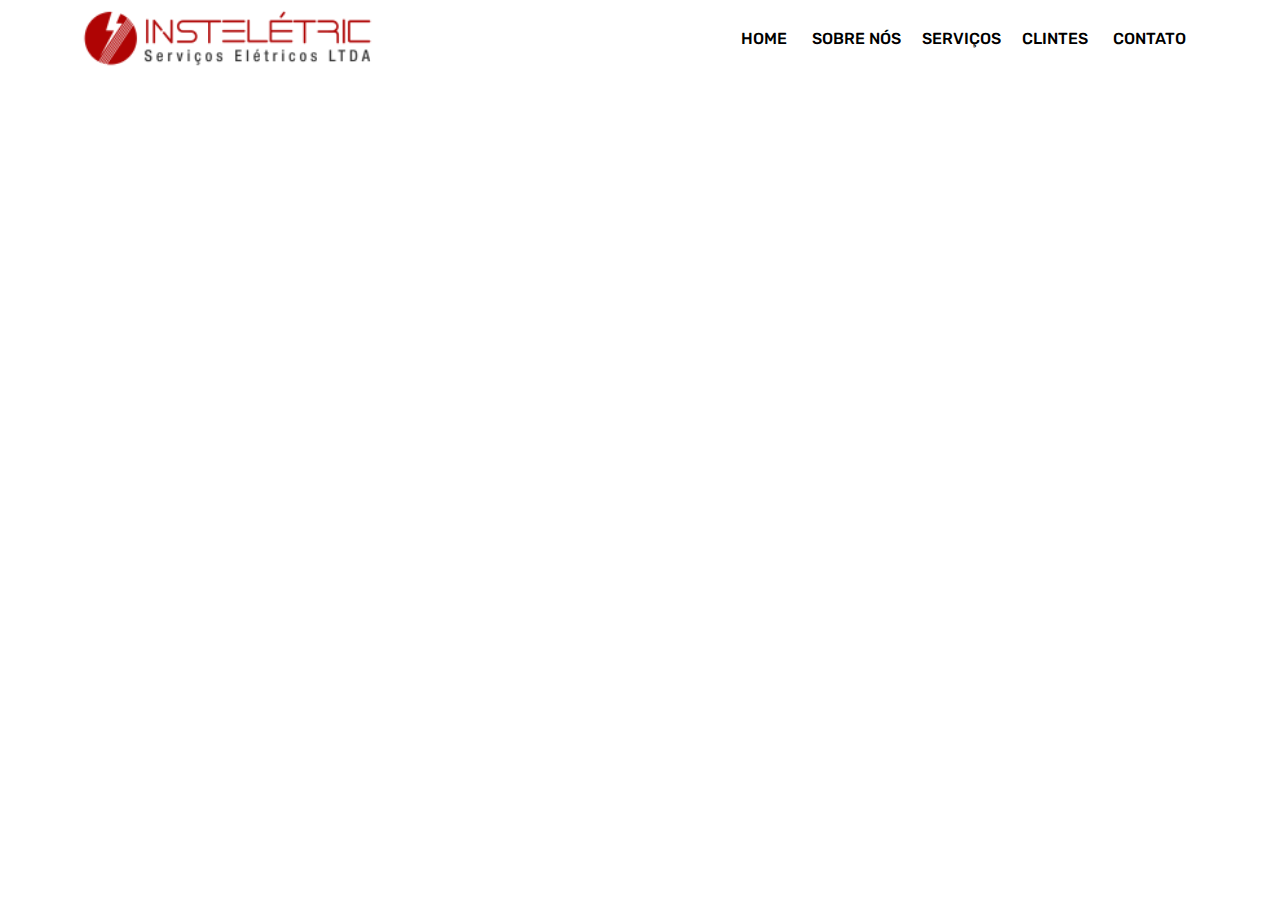
==== page1.html @ 77f5f80f "- Fazendo modificações" ====
<!DOCTYPE html>
<html >
<head>
  <!-- Site made with Mobirise Website Builder v4.7.1, https://mobirise.com -->
  <meta charset="UTF-8">
  <meta http-equiv="X-UA-Compatible" content="IE=edge">
  <meta name="generator" content="Mobirise v4.7.1, mobirise.com">
  <meta name="viewport" content="width=device-width, initial-scale=1, minimum-scale=1">
  <link rel="shortcut icon" href="assets/images/18379006-1359375190816572-1847950136-o-128x128.png" type="image/x-icon">
  <meta name="description" content="Web Page Maker Description">
  <title>erfref</title>
  <link rel="stylesheet" href="assets/web/assets/mobirise-icons/mobirise-icons.css">
  <link rel="stylesheet" href="assets/tether/tether.min.css">
  <link rel="stylesheet" href="assets/bootstrap/css/bootstrap.min.css">
  <link rel="stylesheet" href="assets/bootstrap/css/bootstrap-grid.min.css">
  <link rel="stylesheet" href="assets/bootstrap/css/bootstrap-reboot.min.css">
  <link rel="stylesheet" href="assets/dropdown/css/style.css">
  <link rel="stylesheet" href="assets/animatecss/animate.min.css">
  <link rel="stylesheet" href="assets/theme/css/style.css">
  <link rel="stylesheet" href="assets/mobirise/css/mbr-additional.css" type="text/css">
  
  
  
</head>
<body>
  <section class="menu cid-qPASroM3BA" once="menu" id="menu1-i">

    

    <nav class="navbar navbar-expand beta-menu navbar-dropdown align-items-center navbar-fixed-top navbar-toggleable-sm">
        <button class="navbar-toggler navbar-toggler-right" type="button" data-toggle="collapse" data-target="#navbarSupportedContent" aria-controls="navbarSupportedContent" aria-expanded="false" aria-label="Toggle navigation">
            <div class="hamburger">
                <span></span>
                <span></span>
                <span></span>
                <span></span>
            </div>
        </button>
        <div class="menu-logo">
            <div class="navbar-brand">
                <span class="navbar-logo">
                    <a href="#top">
                         <img src="assets/images/logo-vertical-228x47.png" alt="Mobirise" title="" style="height: 3.8rem;">
                    </a>
                </span>
                
            </div>
        </div>
        <div class="collapse navbar-collapse" id="navbarSupportedContent">
            <ul class="navbar-nav nav-dropdown nav-right" data-app-modern-menu="true"><li class="nav-item">
                    <a class="nav-link link text-black display-4" href="https://mobirise.com">
                        </a>
                </li>
                <li class="nav-item">
                    <a class="nav-link link text-black display-4" href="#top">
                        HOME&nbsp;</a>
                </li><li class="nav-item"><a class="nav-link link text-black display-4" href="index.html#content4-j">
                        SOBRE NÓS</a></li><li class="nav-item"><a class="nav-link link text-black display-4" href="index.html#content4-u">
                        SERVIÇOS</a></li><li class="nav-item"><a class="nav-link link text-black display-4" href="index.html#clients-w">
                        CLINTES&nbsp;</a></li><li class="nav-item"><a class="nav-link link text-black display-4" href="index.html#form4-p">
                        CONTATO&nbsp;</a></li></ul>
            
        </div>
    </nav>
</section>


  <section class="engine"><a href="https://mobirise.ws/d">best free web software</a></section><script src="assets/web/assets/jquery/jquery.min.js"></script>
  <script src="assets/popper/popper.min.js"></script>
  <script src="assets/tether/tether.min.js"></script>
  <script src="assets/bootstrap/js/bootstrap.min.js"></script>
  <script src="assets/dropdown/js/script.min.js"></script>
  <script src="assets/touchswipe/jquery.touch-swipe.min.js"></script>
  <script src="assets/viewportchecker/jquery.viewportchecker.js"></script>
  <script src="assets/smoothscroll/smooth-scroll.js"></script>
  <script src="assets/theme/js/script.js"></script>
  
  
 <div id="scrollToTop" class="scrollToTop mbr-arrow-up"><a style="text-align: center;"><i></i></a></div>
    <input name="animation" type="hidden">
  </body>
</html>
---- assets/web/assets/mobirise-icons/mobirise-icons.css ----
@font-face {
  font-family: 'MobiriseIcons';
  src:  url('mobirise-icons.eot?spat4u');
  src:  url('mobirise-icons.eot?spat4u#iefix') format('embedded-opentype'),
    url('mobirise-icons.ttf?spat4u') format('truetype'),
    url('mobirise-icons.woff?spat4u') format('woff'),
    url('mobirise-icons.svg?spat4u#MobiriseIcons') format('svg');
  font-weight: normal;
  font-style: normal;
}

[class^="mbri-"], [class*=" mbri-"] {
  /* use !important to prevent issues with browser extensions that change fonts */
  font-family: MobiriseIcons !important;
  speak: none;
  font-style: normal;
  font-weight: normal;
  font-variant: normal;
  text-transform: none;
  line-height: 1;

  /* Better Font Rendering =========== */
  -webkit-font-smoothing: antialiased;
  -moz-osx-font-smoothing: grayscale;
}

.mbri-add-submenu:before {
  content: "\e900";
}
.mbri-alert:before {
  content: "\e901";
}
.mbri-align-center:before {
  content: "\e902";
}
.mbri-align-justify:before {
  content: "\e903";
}
.mbri-align-left:before {
  content: "\e904";
}
.mbri-align-right:before {
  content: "\e905";
}
.mbri-android:before {
  content: "\e906";
}
.mbri-apple:before {
  content: "\e907";
}
.mbri-arrow-down:before {
  content: "\e908";
}
.mbri-arrow-next:before {
  content: "\e909";
}
.mbri-arrow-prev:before {
  content: "\e90a";
}
.mbri-arrow-up:before {
  content: "\e90b";
}
.mbri-bold:before {
  content: "\e90c";
}
.mbri-bookmark:before {
  content: "\e90d";
}
.mbri-bootstrap:before {
  content: "\e90e";
}
.mbri-briefcase:before {
  content: "\e90f";
}
.mbri-browse:before {
  content: "\e910";
}
.mbri-bulleted-list:before {
  content: "\e911";
}
.mbri-calendar:before {
  content: "\e912";
}
.mbri-camera:before {
  content: "\e913";
}
.mbri-cart-add:before {
  content: "\e914";
}
.mbri-cart-full:before {
  content: "\e915";
}
.mbri-cash:before {
  content: "\e916";
}
.mbri-change-style:before {
  content: "\e917";
}
.mbri-chat:before {
  content: "\e918";
}
.mbri-clock:before {
  content: "\e919";
}
.mbri-close:before {
  content: "\e91a";
}
.mbri-cloud:before {
  content: "\e91b";
}
.mbri-code:before {
  content: "\e91c";
}
.mbri-contact-form:before {
  content: "\e91d";
}
.mbri-credit-card:before {
  content: "\e91e";
}
.mbri-cursor-click:before {
  content: "\e91f";
}
.mbri-cust-feedback:before {
  content: "\e920";
}
.mbri-database:before {
  content: "\e921";
}
.mbri-delivery:before {
  content: "\e922";
}
.mbri-desktop:before {
  content: "\e923";
}
.mbri-devices:before {
  content: "\e924";
}
.mbri-down:before {
  content: "\e925";
}
.mbri-download:before {
  content: "\e989";
}
.mbri-drag-n-drop:before {
  content: "\e927";
}
.mbri-drag-n-drop2:before {
  content: "\e928";
}
.mbri-edit:before {
  content: "\e929";
}
.mbri-edit2:before {
  content: "\e92a";
}
.mbri-error:before {
  content: "\e92b";
}
.mbri-extension:before {
  content: "\e92c";
}
.mbri-features:before {
  content: "\e92d";
}
.mbri-file:before {
  content: "\e92e";
}
.mbri-flag:before {
  content: "\e92f";
}
.mbri-folder:before {
  content: "\e930";
}
.mbri-gift:before {
  content: "\e931";
}
.mbri-github:before {
  content: "\e932";
}
.mbri-globe:before {
  content: "\e933";
}
.mbri-globe-2:before {
  content: "\e934";
}
.mbri-growing-chart:before {
  content: "\e935";
}
.mbri-hearth:before {
  content: "\e936";
}
.mbri-help:before {
  content: "\e937";
}
.mbri-home:before {
  content: "\e938";
}
.mbri-hot-cup:before {
  content: "\e939";
}
.mbri-idea:before {
  content: "\e93a";
}
.mbri-image-gallery:before {
  content: "\e93b";
}
.mbri-image-slider:before {
  content: "\e93c";
}
.mbri-info:before {
  content: "\e93d";
}
.mbri-italic:before {
  content: "\e93e";
}
.mbri-key:before {
  content: "\e93f";
}
.mbri-laptop:before {
  content: "\e940";
}
.mbri-layers:before {
  content: "\e941";
}
.mbri-left-right:before {
  content: "\e942";
}
.mbri-left:before {
  content: "\e943";
}
.mbri-letter:before {
  content: "\e944";
}
.mbri-like:before {
  content: "\e945";
}
.mbri-link:before {
  content: "\e946";
}
.mbri-lock:before {
  content: "\e947";
}
.mbri-login:before {
  content: "\e948";
}
.mbri-logout:before {
  content: "\e949";
}
.mbri-magic-stick:before {
  content: "\e94a";
}
.mbri-map-pin:before {
  content: "\e94b";
}
.mbri-menu:before {
  content: "\e94c";
}
.mbri-mobile:before {
  content: "\e94d";
}
.mbri-mobile2:before {
  content: "\e94e";
}
.mbri-mobirise:before {
  content: "\e94f";
}
.mbri-more-horizontal:before {
  content: "\e950";
}
.mbri-more-vertical:before {
  content: "\e951";
}
.mbri-music:before {
  content: "\e952";
}
.mbri-new-file:before {
  content: "\e953";
}
.mbri-numbered-list:before {
  content: "\e954";
}
.mbri-opened-folder:before {
  content: "\e955";
}
.mbri-pages:before {
  content: "\e956";
}
.mbri-paper-plane:before {
  content: "\e957";
}
.mbri-paperclip:before {
  content: "\e958";
}
.mbri-photo:before {
  content: "\e959";
}
.mbri-photos:before {
  content: "\e95a";
}
.mbri-pin:before {
  content: "\e95b";
}
.mbri-play:before {
  content: "\e95c";
}
.mbri-plus:before {
  content: "\e95d";
}
.mbri-preview:before {
  content: "\e95e";
}
.mbri-print:before {
  content: "\e95f";
}
.mbri-protect:before {
  content: "\e960";
}
.mbri-question:before {
  content: "\e961";
}
.mbri-quote-left:before {
  content: "\e962";
}
.mbri-quote-right:before {
  content: "\e963";
}
.mbri-refresh:before {
  content: "\e964";
}
.mbri-responsive:before {
  content: "\e965";
}
.mbri-right:before {
  content: "\e966";
}
.mbri-rocket:before {
  content: "\e967";
}
.mbri-sad-face:before {
  content: "\e968";
}
.mbri-sale:before {
  content: "\e969";
}
.mbri-save:before {
  content: "\e96a";
}
.mbri-search:before {
  content: "\e96b";
}
.mbri-setting:before {
  content: "\e96c";
}
.mbri-setting2:before {
  content: "\e96d";
}
.mbri-setting3:before {
  content: "\e96e";
}
.mbri-share:before {
  content: "\e96f";
}
.mbri-shopping-bag:before {
  content: "\e970";
}
.mbri-shopping-basket:before {
  content: "\e971";
}
.mbri-shopping-cart:before {
  content: "\e972";
}
.mbri-sites:before {
  content: "\e973";
}
.mbri-smile-face:before {
  content: "\e974";
}
.mbri-speed:before {
  content: "\e975";
}
.mbri-star:before {
  content: "\e976";
}
.mbri-success:before {
  content: "\e977";
}
.mbri-sun:before {
  content: "\e978";
}
.mbri-sun2:before {
  content: "\e979";
}
.mbri-tablet:before {
  content: "\e97a";
}
.mbri-tablet-vertical:before {
  content: "\e97b";
}
.mbri-target:before {
  content: "\e97c";
}
.mbri-timer:before {
  content: "\e97d";
}
.mbri-to-ftp:before {
  content: "\e97e";
}
.mbri-to-local-drive:before {
  content: "\e97f";
}
.mbri-touch-swipe:before {
  content: "\e980";
}
.mbri-touch:before {
  content: "\e981";
}
.mbri-trash:before {
  content: "\e982";
}
.mbri-underline:before {
  content: "\e983";
}
.mbri-unlink:before {
  content: "\e984";
}
.mbri-unlock:before {
  content: "\e985";
}
.mbri-up-down:before {
  content: "\e986";
}
.mbri-up:before {
  content: "\e987";
}
.mbri-update:before {
  content: "\e988";
}
.mbri-upload:before {
 content: "\e926"; 
}
.mbri-user:before {
  content: "\e98a";
}
.mbri-user2:before {
  content: "\e98b";
}
.mbri-users:before {
  content: "\e98c";
}
.mbri-video:before {
  content: "\e98d";
}
.mbri-video-play:before {
  content: "\e98e";
}
.mbri-watch:before {
  content: "\e98f";
}
.mbri-website-theme:before {
  content: "\e990";
}
.mbri-wifi:before {
  content: "\e991";
}
.mbri-windows:before {
  content: "\e992";
}
.mbri-zoom-out:before {
  content: "\e993";
}
.mbri-redo:before {
  content: "\e994";
}
.mbri-undo:before {
  content: "\e995";
}
---- assets/dropdown/css/style.css ----
.navbar-dropdown {
  left: 0;
  padding: 0;
  position: absolute;
  right: 0;
  top: 0;
  transition: all 0.45s ease;
  z-index: 1030;
  background: #282828; }
  .navbar-dropdown .navbar-logo {
    margin-right: 0.8rem;
    transition: margin 0.3s ease-in-out;
    vertical-align: middle; }
    .navbar-dropdown .navbar-logo img {
      height: 3.125rem;
      transition: all 0.3s ease-in-out; }
    .navbar-dropdown .navbar-logo.mbr-iconfont {
      font-size: 3.125rem;
      line-height: 3.125rem; }
  .navbar-dropdown .navbar-caption {
    font-weight: 700;
    white-space: normal;
    vertical-align: -4px;
    line-height: 3.125rem !important; }
    .navbar-dropdown .navbar-caption, .navbar-dropdown .navbar-caption:hover {
      color: inherit;
      text-decoration: none; }
  .navbar-dropdown .mbr-iconfont + .navbar-caption {
    vertical-align: -1px; }
  .navbar-dropdown.navbar-fixed-top {
    position: fixed; }
  .navbar-dropdown .navbar-brand span {
    vertical-align: -4px; }
  .navbar-dropdown.bg-color.transparent {
    background: none; }
  .navbar-dropdown.navbar-short .navbar-brand {
    padding: 0.625rem 0; }
    .navbar-dropdown.navbar-short .navbar-brand span {
      vertical-align: -1px; }
  .navbar-dropdown.navbar-short .navbar-caption {
    line-height: 2.375rem !important;
    vertical-align: -2px; }
  .navbar-dropdown.navbar-short .navbar-logo {
    margin-right: 0.5rem; }
    .navbar-dropdown.navbar-short .navbar-logo img {
      height: 2.375rem; }
    .navbar-dropdown.navbar-short .navbar-logo.mbr-iconfont {
      font-size: 2.375rem;
      line-height: 2.375rem; }
  .navbar-dropdown.navbar-short .mbr-table-cell {
    height: 3.625rem; }
  .navbar-dropdown .navbar-close {
    left: 0.6875rem;
    position: fixed;
    top: 0.75rem;
    z-index: 1000; }
  .navbar-dropdown .hamburger-icon {
    content: "";
    display: inline-block;
    vertical-align: middle;
    width: 16px;
    -webkit-box-shadow: 0 -6px 0 1px #282828,0 0 0 1px #282828,0 6px 0 1px #282828;
    -moz-box-shadow: 0 -6px 0 1px #282828,0 0 0 1px #282828,0 6px 0 1px #282828;
    box-shadow: 0 -6px 0 1px #282828,0 0 0 1px #282828,0 6px 0 1px #282828; }

.dropdown-menu .dropdown-toggle[data-toggle="dropdown-submenu"]::after {
  border-bottom: 0.35em solid transparent;
  border-left: 0.35em solid;
  border-right: 0;
  border-top: 0.35em solid transparent;
  margin-left: 0.3rem; }

.dropdown-menu .dropdown-item:focus {
  outline: 0; }

.nav-dropdown {
  font-size: 0.75rem;
  font-weight: 500;
  height: auto !important; }
  .nav-dropdown .nav-btn {
    padding-left: 1rem; }
  .nav-dropdown .link {
    margin: .667em 1.667em;
    font-weight: 500;
    padding: 0;
    transition: color .2s ease-in-out; }
    .nav-dropdown .link.dropdown-toggle {
      margin-right: 2.583em; }
      .nav-dropdown .link.dropdown-toggle::after {
        margin-left: .25rem;
        border-top: 0.35em solid;
        border-right: 0.35em solid transparent;
        border-left: 0.35em solid transparent;
        border-bottom: 0; }
      .nav-dropdown .link.dropdown-toggle[aria-expanded="true"] {
        margin: 0;
        padding: 0.667em 3.263em  0.667em 1.667em; }
  .nav-dropdown .link::after,
  .nav-dropdown .dropdown-item::after {
    color: inherit; }
  .nav-dropdown .btn {
    font-size: 0.75rem;
    font-weight: 700;
    letter-spacing: 0;
    margin-bottom: 0;
    padding-left: 1.25rem;
    padding-right: 1.25rem; }
  .nav-dropdown .dropdown-menu {
    border-radius: 0;
    border: 0;
    left: 0;
    margin: 0;
    padding-bottom: 1.25rem;
    padding-top: 1.25rem;
    position: relative; }
  .nav-dropdown .dropdown-submenu {
    margin-left: 0.125rem;
    top: 0; }
  .nav-dropdown .dropdown-item {
    font-weight: 500;
    line-height: 2;
    padding: 0.3846em 4.615em 0.3846em 1.5385em;
    position: relative;
    transition: color .2s ease-in-out, background-color .2s ease-in-out; }
    .nav-dropdown .dropdown-item::after {
      margin-top: -0.3077em;
      position: absolute;
      right: 1.1538em;
      top: 50%; }
    .nav-dropdown .dropdown-item:focus, .nav-dropdown .dropdown-item:hover {
      background: none; }

@media (max-width: 767px) {
  .nav-dropdown.navbar-toggleable-sm {
    bottom: 0;
    display: none;
    left: 0;
    overflow-x: hidden;
    position: fixed;
    top: 0;
    transform: translateX(-100%);
    -ms-transform: translateX(-100%);
    -webkit-transform: translateX(-100%);
    width: 18.75rem;
    z-index: 999; } }
.nav-dropdown.navbar-toggleable-xl {
  bottom: 0;
  display: none;
  left: 0;
  overflow-x: hidden;
  position: fixed;
  top: 0;
  transform: translateX(-100%);
  -ms-transform: translateX(-100%);
  -webkit-transform: translateX(-100%);
  width: 18.75rem;
  z-index: 999; }

.nav-dropdown-sm {
  display: block !important;
  overflow-x: hidden;
  overflow: auto;
  padding-top: 3.875rem; }
  .nav-dropdown-sm::after {
    content: "";
    display: block;
    height: 3rem;
    width: 100%; }
  .nav-dropdown-sm.collapse.in ~ .navbar-close {
    display: block !important; }
  .nav-dropdown-sm.collapsing, .nav-dropdown-sm.collapse.in {
    transform: translateX(0);
    -ms-transform: translateX(0);
    -webkit-transform: translateX(0);
    transition: all 0.25s ease-out;
    -webkit-transition: all 0.25s ease-out;
    background: #282828; }
  .nav-dropdown-sm.collapsing[aria-expanded="false"] {
    transform: translateX(-100%);
    -ms-transform: translateX(-100%);
    -webkit-transform: translateX(-100%); }
  .nav-dropdown-sm .nav-item {
    display: block;
    margin-left: 0 !important;
    padding-left: 0; }
  .nav-dropdown-sm .link,
  .nav-dropdown-sm .dropdown-item {
    border-top: 1px dotted rgba(255, 255, 255, 0.1);
    font-size: 0.8125rem;
    line-height: 1.6;
    margin: 0 !important;
    padding: 0.875rem 2.4rem 0.875rem 1.5625rem !important;
    position: relative;
    white-space: normal; }
    .nav-dropdown-sm .link:focus, .nav-dropdown-sm .link:hover,
    .nav-dropdown-sm .dropdown-item:focus,
    .nav-dropdown-sm .dropdown-item:hover {
      background: rgba(0, 0, 0, 0.2) !important;
      color: #c0a375; }
  .nav-dropdown-sm .nav-btn {
    position: relative;
    padding: 1.5625rem 1.5625rem 0 1.5625rem; }
    .nav-dropdown-sm .nav-btn::before {
      border-top: 1px dotted rgba(255, 255, 255, 0.1);
      content: "";
      left: 0;
      position: absolute;
      top: 0;
      width: 100%; }
    .nav-dropdown-sm .nav-btn + .nav-btn {
      padding-top: 0.625rem; }
      .nav-dropdown-sm .nav-btn + .nav-btn::before {
        display: none; }
  .nav-dropdown-sm .btn {
    padding: 0.625rem 0; }
  .nav-dropdown-sm .dropdown-toggle[data-toggle="dropdown-submenu"]::after {
    margin-left: .25rem;
    border-top: 0.35em solid;
    border-right: 0.35em solid transparent;
    border-left: 0.35em solid transparent;
    border-bottom: 0; }
  .nav-dropdown-sm .dropdown-toggle[data-toggle="dropdown-submenu"][aria-expanded="true"]::after {
    border-top: 0;
    border-right: 0.35em solid transparent;
    border-left: 0.35em solid transparent;
    border-bottom: 0.35em solid; }
  .nav-dropdown-sm .dropdown-menu {
    margin: 0;
    padding: 0;
    position: relative;
    top: 0;
    left: 0;
    width: 100%;
    border: 0;
    float: none;
    border-radius: 0;
    background: none; }
  .nav-dropdown-sm .dropdown-submenu {
    left: 100%;
    margin-left: 0.125rem;
    margin-top: -1.25rem;
    top: 0; }

.navbar-toggleable-sm .nav-dropdown .dropdown-menu {
  position: absolute; }

.navbar-toggleable-sm .nav-dropdown .dropdown-submenu {
  left: 100%;
  margin-left: 0.125rem;
  margin-top: -1.25rem;
  top: 0; }

.navbar-toggleable-sm.opened .nav-dropdown .dropdown-menu {
  position: relative; }

.navbar-toggleable-sm.opened .nav-dropdown .dropdown-submenu {
  left: 0;
  margin-left: 00rem;
  margin-top: 0rem;
  top: 0; }

.is-builder .nav-dropdown.collapsing {
  transition: none !important; }

/*# sourceMappingURL=style.css.map */
---- assets/theme/css/style.css ----
/*!
 * Mobirise v4 theme (https://mobirise.com/)
 * Copyright 2017 Mobirise
 */
section {
  background-color: #eeeeee; }

section,
.container,
.container-fluid {
  position: relative;
  word-wrap: break-word; }

a.mbr-iconfont:hover {
  text-decoration: none; }

.article .lead p, .article .lead ul, .article .lead ol, .article .lead pre, .article .lead blockquote {
  margin-bottom: 0; }

a {
  font-style: normal;
  font-weight: 400;
  cursor: pointer; }
  a, a:hover {
    text-decoration: none; }

figure {
  margin-bottom: 0; }

body {
  color: #232323; }

h1, h2, h3, h4, h5, h6,
.h1, .h2, .h3, .h4, .h5, .h6,
.display-1, .display-2, .display-3, .display-4 {
  line-height: 1;
  word-break: break-word;
  word-wrap: break-word; }

b, strong {
  font-weight: bold; }

blockquote {
  padding: 10px 0 10px 20px;
  position: relative;
  border-left: 2px solid;
  border-color: #ff3366; }

input:-webkit-autofill, input:-webkit-autofill:hover, input:-webkit-autofill:focus, input:-webkit-autofill:active {
  transition-delay: 9999s;
  transition-property: background-color, color; }

textarea[type="hidden"] {
  display: none; }

body {
  position: relative; }

section {
  background-position: 50% 50%;
  background-repeat: no-repeat;
  background-size: cover; }
  section .mbr-background-video,
  section .mbr-background-video-preview {
    position: absolute;
    bottom: 0;
    left: 0;
    right: 0;
    top: 0; }

.hidden {
  visibility: hidden; }

.mbr-z-index20 {
  z-index: 20; }

/*! Base colors */
.mbr-white {
  color: #ffffff; }

.mbr-black {
  color: #000000; }

.mbr-bg-white {
  background-color: #ffffff; }

.mbr-bg-black {
  background-color: #000000; }

/*! Text-aligns */
.align-left {
  text-align: left; }

.align-center {
  text-align: center; }

.align-right {
  text-align: right; }

@media (max-width: 767px) {
  .align-left, .align-center, .align-right, .mbr-section-btn, .mbr-section-title {
    text-align: center; } }
/*! Font-weight  */
.mbr-light {
  font-weight: 300; }

.mbr-regular {
  font-weight: 400; }

.mbr-semibold {
  font-weight: 500; }

.mbr-bold {
  font-weight: 700; }

/*! Media  */
.media-size-item {
  -webkit-flex: 1 1 auto;
  -moz-flex: 1 1 auto;
  -ms-flex: 1 1 auto;
  -o-flex: 1 1 auto;
  flex: 1 1 auto; }

.media-content {
  -webkit-flex-basis: 100%;
  flex-basis: 100%; }

.media-container-row {
  display: -ms-flexbox;
  display: -webkit-flex;
  display: flex;
  -webkit-flex-direction: row;
  -ms-flex-direction: row;
  flex-direction: row;
  -webkit-flex-wrap: wrap;
  -ms-flex-wrap: wrap;
  flex-wrap: wrap;
  -webkit-justify-content: center;
  -ms-flex-pack: center;
  justify-content: center;
  -webkit-align-content: center;
  -ms-flex-line-pack: center;
  align-content: center;
  -webkit-align-items: start;
  -ms-flex-align: start;
  align-items: start; }
  .media-container-row .media-size-item {
    width: 400px; }

.media-container-column {
  display: -ms-flexbox;
  display: -webkit-flex;
  display: flex;
  -webkit-flex-direction: column;
  -ms-flex-direction: column;
  flex-direction: column;
  -webkit-flex-wrap: wrap;
  -ms-flex-wrap: wrap;
  flex-wrap: wrap;
  -webkit-justify-content: center;
  -ms-flex-pack: center;
  justify-content: center;
  -webkit-align-content: center;
  -ms-flex-line-pack: center;
  align-content: center;
  -webkit-align-items: stretch;
  -ms-flex-align: stretch;
  align-items: stretch; }
  .media-container-column > * {
    width: 100%; }

@media (min-width: 992px) {
  .media-container-row {
    -webkit-flex-wrap: nowrap;
    -ms-flex-wrap: nowrap;
    flex-wrap: nowrap; } }
figure {
  overflow: hidden; }

figure[mbr-media-size] {
  transition: width 0.1s; }

.mbr-figure img, .mbr-figure iframe {
  display: block;
  width: 100%; }

.card {
  background-color: transparent;
  border: none; }

.card-img {
  text-align: center;
  flex-shrink: 0; }

.media {
  max-width: 100%;
  margin: 0 auto; }

.mbr-figure {
  -ms-flex-item-align: center;
  -ms-grid-row-align: center;
  -webkit-align-self: center;
  align-self: center; }

.media-container > div {
  max-width: 100%; }

.mbr-figure img, .card-img img {
  width: 100%; }

@media (max-width: 991px) {
  .media-size-item {
    width: auto !important; }

  .media {
    width: auto; }

  .mbr-figure {
    width: 100% !important; } }
/*! Buttons */
.mbr-section-btn {
  margin-left: -.25rem;
  margin-right: -.25rem;
  font-size: 0; }

nav .mbr-section-btn {
  margin-left: 0rem;
  margin-right: 0rem; }

/*! Btn icon margin */
.btn .mbr-iconfont, .btn.btn-sm .mbr-iconfont {
  cursor: pointer;
  margin-right: 0.5rem; }

.btn.btn-md .mbr-iconfont, .btn.btn-md .mbr-iconfont {
  margin-right: 0.8rem; }

.mbr-regular {
  font-weight: 400; }

.mbr-semibold {
  font-weight: 500; }

.mbr-bold {
  font-weight: 700; }

[type="submit"] {
  -webkit-appearance: none; }

/*! Full-screen */
.mbr-fullscreen .mbr-overlay {
  min-height: 100vh; }

.mbr-fullscreen {
  display: flex;
  display: -webkit-flex;
  display: -moz-flex;
  display: -ms-flex;
  display: -o-flex;
  align-items: center;
  -webkit-align-items: center;
  min-height: 100vh;
  padding-top: 3rem;
  padding-bottom: 3rem; }

/*! Map */
.map {
  height: 25rem;
  position: relative; }
  .map iframe {
    width: 100%;
    height: 100%; }

/* Form */
.form-asterisk {
  font-family: initial;
  position: absolute;
  top: -2px;
  font-weight: normal; }

/*! Scroll to top arrow */
.mbr-arrow-up {
  bottom: 25px;
  right: 90px;
  position: fixed;
  text-align: right;
  z-index: 5000;
  color: #ffffff;
  font-size: 32px;
  transform: rotate(180deg);
  -webkit-transform: rotate(180deg); }

.mbr-arrow-up a {
  background: rgba(0, 0, 0, 0.2);
  border-radius: 3px;
  color: #fff;
  display: inline-block;
  height: 60px;
  width: 60px;
  outline-style: none !important;
  position: relative;
  text-decoration: none;
  transition: all .3s ease-in-out;
  cursor: pointer;
  text-align: center; }
  .mbr-arrow-up a:hover {
    background-color: rgba(0, 0, 0, 0.4); }
  .mbr-arrow-up a i {
    line-height: 60px; }

.mbr-arrow-up-icon {
  display: block;
  color: #fff; }

.mbr-arrow-up-icon::before {
  content: "\203a";
  display: inline-block;
  font-family: serif;
  font-size: 32px;
  line-height: 1;
  font-style: normal;
  position: relative;
  top: 6px;
  left: -4px;
  -webkit-transform: rotate(-90deg);
  transform: rotate(-90deg); }

/*! Arrow Down */
.mbr-arrow {
  position: absolute;
  bottom: 45px;
  left: 50%;
  width: 60px;
  height: 60px;
  cursor: pointer;
  background-color: rgba(80, 80, 80, 0.5);
  border-radius: 50%;
  -webkit-transform: translateX(-50%);
  transform: translateX(-50%); }
  .mbr-arrow > a {
    display: inline-block;
    text-decoration: none;
    outline-style: none;
    -webkit-animation: arrowdown 1.7s ease-in-out infinite;
    animation: arrowdown 1.7s ease-in-out infinite; }
    .mbr-arrow > a > i {
      position: absolute;
      top: -2px;
      left: 15px;
      font-size: 2rem; }

@keyframes arrowdown {
  0% {
    transform: translateY(0px);
    -webkit-transform: translateY(0px); }
  50% {
    transform: translateY(-5px);
    -webkit-transform: translateY(-5px); }
  100% {
    transform: translateY(0px);
    -webkit-transform: translateY(0px); } }
@-webkit-keyframes arrowdown {
  0% {
    transform: translateY(0px);
    -webkit-transform: translateY(0px); }
  50% {
    transform: translateY(-5px);
    -webkit-transform: translateY(-5px); }
  100% {
    transform: translateY(0px);
    -webkit-transform: translateY(0px); } }
@media (max-width: 500px) {
  .mbr-arrow-up {
    left: 50%;
    right: auto;
    transform: translateX(-50%) rotate(180deg);
    -webkit-transform: translateX(-50%) rotate(180deg); } }
/*Gradients animation*/
@keyframes gradient-animation {
  from {
    background-position: 0% 100%;
    animation-timing-function: ease-in-out; }
  to {
    background-position: 100% 0%;
    animation-timing-function: ease-in-out; } }
@-webkit-keyframes gradient-animation {
  from {
    background-position: 0% 100%;
    animation-timing-function: ease-in-out; }
  to {
    background-position: 100% 0%;
    animation-timing-function: ease-in-out; } }
.bg-gradient {
  background-size: 200% 200%;
  animation: gradient-animation 5s infinite alternate;
  -webkit-animation: gradient-animation 5s infinite alternate; }

.menu .navbar-brand {
  display: -webkit-flex; }
  .menu .navbar-brand span {
    display: flex;
    display: -webkit-flex; }
  .menu .navbar-brand .navbar-caption-wrap {
    display: -webkit-flex; }
  .menu .navbar-brand .navbar-logo img {
    display: -webkit-flex; }
@media (min-width: 768px) and (max-width: 991px) {
  .menu .navbar-toggleable-sm .navbar-nav {
    display: -webkit-box;
    display: -webkit-flex;
    display: -ms-flexbox; } }
@media (min-width: 992px) {
  .menu .navbar-nav.nav-dropdown {
    display: -webkit-flex; }
  .menu .navbar-toggleable-sm .navbar-collapse {
    display: -webkit-flex !important; } }

/*# sourceMappingURL=style.css.map */
.engine {
	position: absolute;
	text-indent: -2400px;
	text-align: center;
	padding: 0;
	top: 0;
	left: -2400px;
}
---- assets/mobirise/css/mbr-additional.css ----
@import url(https://fonts.googleapis.com/css?family=Rubik:300,300i,400,400i,500,500i,700,700i,900,900i);





body {
  font-style: normal;
  line-height: 1.5;
}
.mbr-section-title {
  font-style: normal;
  line-height: 1.2;
}
.mbr-section-subtitle {
  line-height: 1.3;
}
.mbr-text {
  font-style: normal;
  line-height: 1.6;
}
.display-1 {
  font-family: 'Rubik', sans-serif;
  font-size: 4.25rem;
}
.display-1 > .mbr-iconfont {
  font-size: 6.8rem;
}
.display-2 {
  font-family: 'Rubik', sans-serif;
  font-size: 3rem;
}
.display-2 > .mbr-iconfont {
  font-size: 4.8rem;
}
.display-4 {
  font-family: 'Rubik', sans-serif;
  font-size: 1rem;
}
.display-4 > .mbr-iconfont {
  font-size: 1.6rem;
}
.display-5 {
  font-family: 'Rubik', sans-serif;
  font-size: 1.5rem;
}
.display-5 > .mbr-iconfont {
  font-size: 2.4rem;
}
.display-7 {
  font-family: 'Rubik', sans-serif;
  font-size: 1rem;
}
.display-7 > .mbr-iconfont {
  font-size: 1.6rem;
}
/* ---- Fluid typography for mobile devices ---- */
/* 1.4 - font scale ratio ( bootstrap == 1.42857 ) */
/* 100vw - current viewport width */
/* (48 - 20)  48 == 48rem == 768px, 20 == 20rem == 320px(minimal supported viewport) */
/* 0.65 - min scale variable, may vary */
@media (max-width: 768px) {
  .display-1 {
    font-size: 3.4rem;
    font-size: calc( 2.1374999999999997rem + (4.25 - 2.1374999999999997) * ((100vw - 20rem) / (48 - 20)));
    line-height: calc( 1.4 * (2.1374999999999997rem + (4.25 - 2.1374999999999997) * ((100vw - 20rem) / (48 - 20))));
  }
  .display-2 {
    font-size: 2.4rem;
    font-size: calc( 1.7rem + (3 - 1.7) * ((100vw - 20rem) / (48 - 20)));
    line-height: calc( 1.4 * (1.7rem + (3 - 1.7) * ((100vw - 20rem) / (48 - 20))));
  }
  .display-4 {
    font-size: 0.8rem;
    font-size: calc( 1rem + (1 - 1) * ((100vw - 20rem) / (48 - 20)));
    line-height: calc( 1.4 * (1rem + (1 - 1) * ((100vw - 20rem) / (48 - 20))));
  }
  .display-5 {
    font-size: 1.2rem;
    font-size: calc( 1.175rem + (1.5 - 1.175) * ((100vw - 20rem) / (48 - 20)));
    line-height: calc( 1.4 * (1.175rem + (1.5 - 1.175) * ((100vw - 20rem) / (48 - 20))));
  }
}
/* Buttons */
.btn {
  font-weight: 500;
  border-width: 2px;
  font-style: normal;
  letter-spacing: 1px;
  margin: .4rem .8rem;
  white-space: normal;
  -webkit-transition: all 0.3s ease-in-out;
  -moz-transition: all 0.3s ease-in-out;
  transition: all 0.3s ease-in-out;
  padding: 1rem 3rem;
  border-radius: 3px;
  display: inline-flex;
  align-items: center;
  justify-content: center;
  word-break: break-word;
}
.btn-sm {
  font-weight: 500;
  letter-spacing: 1px;
  -webkit-transition: all 0.3s ease-in-out;
  -moz-transition: all 0.3s ease-in-out;
  transition: all 0.3s ease-in-out;
  padding: 0.6rem 1.5rem;
  border-radius: 3px;
}
.btn-md {
  font-weight: 500;
  letter-spacing: 1px;
  margin: .4rem .8rem !important;
  -webkit-transition: all 0.3s ease-in-out;
  -moz-transition: all 0.3s ease-in-out;
  transition: all 0.3s ease-in-out;
  padding: 1rem 3rem;
  border-radius: 3px;
}
.btn-lg {
  font-weight: 500;
  letter-spacing: 1px;
  margin: .4rem .8rem !important;
  -webkit-transition: all 0.3s ease-in-out;
  -moz-transition: all 0.3s ease-in-out;
  transition: all 0.3s ease-in-out;
  padding: 1.2rem 3.2rem;
  border-radius: 3px;
}
.bg-primary {
  background-color: #ffffff !important;
}
.bg-success {
  background-color: #f7ed4a !important;
}
.bg-info {
  background-color: #82786e !important;
}
.bg-warning {
  background-color: #879a9f !important;
}
.bg-danger {
  background-color: #b1a374 !important;
}
.btn-primary,
.btn-primary:active {
  background-color: #ffffff !important;
  border-color: #ffffff !important;
  color: #808080 !important;
}
.btn-primary:hover,
.btn-primary:focus,
.btn-primary.focus,
.btn-primary.active {
  color: #808080 !important;
  background-color: #d9d9d9 !important;
  border-color: #d9d9d9 !important;
}
.btn-primary.disabled,
.btn-primary:disabled {
  color: #808080 !important;
  background-color: #d9d9d9 !important;
  border-color: #d9d9d9 !important;
}
.btn-secondary,
.btn-secondary:active {
  background-color: #960621 !important;
  border-color: #960621 !important;
  color: #ffffff !important;
}
.btn-secondary:hover,
.btn-secondary:focus,
.btn-secondary.focus,
.btn-secondary.active {
  color: #ffffff !important;
  background-color: #4c0311 !important;
  border-color: #4c0311 !important;
}
.btn-secondary.disabled,
.btn-secondary:disabled {
  color: #ffffff !important;
  background-color: #4c0311 !important;
  border-color: #4c0311 !important;
}
.btn-info,
.btn-info:active {
  background-color: #82786e !important;
  border-color: #82786e !important;
  color: #ffffff !important;
}
.btn-info:hover,
.btn-info:focus,
.btn-info.focus,
.btn-info.active {
  color: #ffffff !important;
  background-color: #59524b !important;
  border-color: #59524b !important;
}
.btn-info.disabled,
.btn-info:disabled {
  color: #ffffff !important;
  background-color: #59524b !important;
  border-color: #59524b !important;
}
.btn-success,
.btn-success:active {
  background-color: #f7ed4a !important;
  border-color: #f7ed4a !important;
  color: #3f3c03 !important;
}
.btn-success:hover,
.btn-success:focus,
.btn-success.focus,
.btn-success.active {
  color: #3f3c03 !important;
  background-color: #eadd0a !important;
  border-color: #eadd0a !important;
}
.btn-success.disabled,
.btn-success:disabled {
  color: #3f3c03 !important;
  background-color: #eadd0a !important;
  border-color: #eadd0a !important;
}
.btn-warning,
.btn-warning:active {
  background-color: #879a9f !important;
  border-color: #879a9f !important;
  color: #ffffff !important;
}
.btn-warning:hover,
.btn-warning:focus,
.btn-warning.focus,
.btn-warning.active {
  color: #ffffff !important;
  background-color: #617479 !important;
  border-color: #617479 !important;
}
.btn-warning.disabled,
.btn-warning:disabled {
  color: #ffffff !important;
  background-color: #617479 !important;
  border-color: #617479 !important;
}
.btn-danger,
.btn-danger:active {
  background-color: #b1a374 !important;
  border-color: #b1a374 !important;
  color: #ffffff !important;
}
.btn-danger:hover,
.btn-danger:focus,
.btn-danger.focus,
.btn-danger.active {
  color: #ffffff !important;
  background-color: #8b7d4e !important;
  border-color: #8b7d4e !important;
}
.btn-danger.disabled,
.btn-danger:disabled {
  color: #ffffff !important;
  background-color: #8b7d4e !important;
  border-color: #8b7d4e !important;
}
.btn-white {
  color: #333333 !important;
}
.btn-white,
.btn-white:active {
  background-color: #ffffff !important;
  border-color: #ffffff !important;
  color: #808080 !important;
}
.btn-white:hover,
.btn-white:focus,
.btn-white.focus,
.btn-white.active {
  color: #808080 !important;
  background-color: #d9d9d9 !important;
  border-color: #d9d9d9 !important;
}
.btn-white.disabled,
.btn-white:disabled {
  color: #808080 !important;
  background-color: #d9d9d9 !important;
  border-color: #d9d9d9 !important;
}
.btn-black,
.btn-black:active {
  background-color: #333333 !important;
  border-color: #333333 !important;
  color: #ffffff !important;
}
.btn-black:hover,
.btn-black:focus,
.btn-black.focus,
.btn-black.active {
  color: #ffffff !important;
  background-color: #0d0d0d !important;
  border-color: #0d0d0d !important;
}
.btn-black.disabled,
.btn-black:disabled {
  color: #ffffff !important;
  background-color: #0d0d0d !important;
  border-color: #0d0d0d !important;
}
.btn-primary-outline,
.btn-primary-outline:active {
  background: none;
  border-color: #cccccc;
  color: #cccccc;
}
.btn-primary-outline:hover,
.btn-primary-outline:focus,
.btn-primary-outline.focus,
.btn-primary-outline.active {
  color: #808080;
  background-color: #ffffff;
  border-color: #ffffff;
}
.btn-primary-outline.disabled,
.btn-primary-outline:disabled {
  color: #808080 !important;
  background-color: #ffffff !important;
  border-color: #ffffff !important;
}
.btn-secondary-outline,
.btn-secondary-outline:active {
  background: none;
  border-color: #34020b;
  color: #34020b;
}
.btn-secondary-outline:hover,
.btn-secondary-outline:focus,
.btn-secondary-outline.focus,
.btn-secondary-outline.active {
  color: #ffffff;
  background-color: #960621;
  border-color: #960621;
}
.btn-secondary-outline.disabled,
.btn-secondary-outline:disabled {
  color: #ffffff !important;
  background-color: #960621 !important;
  border-color: #960621 !important;
}
.btn-info-outline,
.btn-info-outline:active {
  background: none;
  border-color: #4b453f;
  color: #4b453f;
}
.btn-info-outline:hover,
.btn-info-outline:focus,
.btn-info-outline.focus,
.btn-info-outline.active {
  color: #ffffff;
  background-color: #82786e;
  border-color: #82786e;
}
.btn-info-outline.disabled,
.btn-info-outline:disabled {
  color: #ffffff !important;
  background-color: #82786e !important;
  border-color: #82786e !important;
}
.btn-success-outline,
.btn-success-outline:active {
  background: none;
  border-color: #d2c609;
  color: #d2c609;
}
.btn-success-outline:hover,
.btn-success-outline:focus,
.btn-success-outline.focus,
.btn-success-outline.active {
  color: #3f3c03;
  background-color: #f7ed4a;
  border-color: #f7ed4a;
}
.btn-success-outline.disabled,
.btn-success-outline:disabled {
  color: #3f3c03 !important;
  background-color: #f7ed4a !important;
  border-color: #f7ed4a !important;
}
.btn-warning-outline,
.btn-warning-outline:active {
  background: none;
  border-color: #55666b;
  color: #55666b;
}
.btn-warning-outline:hover,
.btn-warning-outline:focus,
.btn-warning-outline.focus,
.btn-warning-outline.active {
  color: #ffffff;
  background-color: #879a9f;
  border-color: #879a9f;
}
.btn-warning-outline.disabled,
.btn-warning-outline:disabled {
  color: #ffffff !important;
  background-color: #879a9f !important;
  border-color: #879a9f !important;
}
.btn-danger-outline,
.btn-danger-outline:active {
  background: none;
  border-color: #7a6e45;
  color: #7a6e45;
}
.btn-danger-outline:hover,
.btn-danger-outline:focus,
.btn-danger-outline.focus,
.btn-danger-outline.active {
  color: #ffffff;
  background-color: #b1a374;
  border-color: #b1a374;
}
.btn-danger-outline.disabled,
.btn-danger-outline:disabled {
  color: #ffffff !important;
  background-color: #b1a374 !important;
  border-color: #b1a374 !important;
}
.btn-black-outline,
.btn-black-outline:active {
  background: none;
  border-color: #000000;
  color: #000000;
}
.btn-black-outline:hover,
.btn-black-outline:focus,
.btn-black-outline.focus,
.btn-black-outline.active {
  color: #ffffff;
  background-color: #333333;
  border-color: #333333;
}
.btn-black-outline.disabled,
.btn-black-outline:disabled {
  color: #ffffff !important;
  background-color: #333333 !important;
  border-color: #333333 !important;
}
.btn-white-outline,
.btn-white-outline:active,
.btn-white-outline.active {
  background: none;
  border-color: #ffffff;
  color: #ffffff;
}
.btn-white-outline:hover,
.btn-white-outline:focus,
.btn-white-outline.focus {
  color: #333333;
  background-color: #ffffff;
  border-color: #ffffff;
}
.text-primary {
  color: #ffffff !important;
}
.text-secondary {
  color: #960621 !important;
}
.text-success {
  color: #f7ed4a !important;
}
.text-info {
  color: #82786e !important;
}
.text-warning {
  color: #879a9f !important;
}
.text-danger {
  color: #b1a374 !important;
}
.text-white {
  color: #ffffff !important;
}
.text-black {
  color: #000000 !important;
}
a.text-primary:hover,
a.text-primary:focus {
  color: #cccccc !important;
}
a.text-secondary:hover,
a.text-secondary:focus {
  color: #34020b !important;
}
a.text-success:hover,
a.text-success:focus {
  color: #d2c609 !important;
}
a.text-info:hover,
a.text-info:focus {
  color: #4b453f !important;
}
a.text-warning:hover,
a.text-warning:focus {
  color: #55666b !important;
}
a.text-danger:hover,
a.text-danger:focus {
  color: #7a6e45 !important;
}
a.text-white:hover,
a.text-white:focus {
  color: #b3b3b3 !important;
}
a.text-black:hover,
a.text-black:focus {
  color: #4d4d4d !important;
}
.alert-success {
  background-color: #70c770;
}
.alert-info {
  background-color: #82786e;
}
.alert-warning {
  background-color: #879a9f;
}
.alert-danger {
  background-color: #b1a374;
}
.mbr-section-btn a.btn:not(.btn-form) {
  border-radius: 100px;
}
.mbr-section-btn a.btn:not(.btn-form):hover,
.mbr-section-btn a.btn:not(.btn-form):focus {
  box-shadow: none !important;
}
.mbr-section-btn a.btn:not(.btn-form):hover,
.mbr-section-btn a.btn:not(.btn-form):focus {
  box-shadow: 0 10px 40px 0 rgba(0, 0, 0, 0.2) !important;
  -webkit-box-shadow: 0 10px 40px 0 rgba(0, 0, 0, 0.2) !important;
}
.mbr-gallery-filter li a {
  border-radius: 100px !important;
}
.mbr-gallery-filter li.active .btn {
  background-color: #ffffff;
  border-color: #ffffff;
  color: #8c8c8c;
}
.mbr-gallery-filter li.active .btn:focus {
  box-shadow: none;
}
.nav-tabs .nav-link {
  border-radius: 100px !important;
}
.btn-form {
  border-radius: 0;
}
.btn-form:hover {
  cursor: pointer;
}
a,
a:hover {
  color: #ffffff;
}
.mbr-plan-header.bg-primary .mbr-plan-subtitle,
.mbr-plan-header.bg-primary .mbr-plan-price-desc {
  color: #ffffff;
}
.mbr-plan-header.bg-success .mbr-plan-subtitle,
.mbr-plan-header.bg-success .mbr-plan-price-desc {
  color: #ffffff;
}
.mbr-plan-header.bg-info .mbr-plan-subtitle,
.mbr-plan-header.bg-info .mbr-plan-price-desc {
  color: #beb8b2;
}
.mbr-plan-header.bg-warning .mbr-plan-subtitle,
.mbr-plan-header.bg-warning .mbr-plan-price-desc {
  color: #ced6d8;
}
.mbr-plan-header.bg-danger .mbr-plan-subtitle,
.mbr-plan-header.bg-danger .mbr-plan-price-desc {
  color: #dfd9c6;
}
/* Scroll to top button*/
#scrollToTop a {
  border-radius: 100px;
}
#scrollToTop a i:before {
  content: '';
  position: absolute;
  height: 40%;
  top: 25%;
  background: #fff;
  width: 2px;
  left: calc(50% - 1px);
}
#scrollToTop a i:after {
  content: '';
  position: absolute;
  display: block;
  border-top: 2px solid #fff;
  border-right: 2px solid #fff;
  width: 40%;
  height: 40%;
  left: 30%;
  bottom: 30%;
  transform: rotate(135deg);
}
/* Others*/
.note-check a[data-value=Rubik] {
  font-style: normal;
}
.mbr-arrow a {
  color: #ffffff;
}
@media (max-width: 767px) {
  .mbr-arrow {
    display: none;
  }
}
.form-control-label {
  position: relative;
  cursor: pointer;
  margin-bottom: .357em;
  padding: 0;
}
.alert {
  color: #ffffff;
  border-radius: 0;
  border: 0;
  font-size: .875rem;
  line-height: 1.5;
  margin-bottom: 1.875rem;
  padding: 1.25rem;
  position: relative;
}
.alert.alert-form::after {
  background-color: inherit;
  bottom: -7px;
  content: "";
  display: block;
  height: 14px;
  left: 50%;
  margin-left: -7px;
  position: absolute;
  transform: rotate(45deg);
  width: 14px;
}
.form-control {
  background-color: #f5f5f5;
  box-shadow: none;
  color: #565656;
  font-family: 'Rubik', sans-serif;
  font-size: 1rem;
  line-height: 1.43;
  min-height: 3.5em;
  padding: 1.07em .5em;
}
.form-control > .mbr-iconfont {
  font-size: 1.6rem;
}
.form-control,
.form-control:focus {
  border: 1px solid #e8e8e8;
}
.form-active .form-control:invalid {
  border-color: red;
}
.mbr-overlay {
  background-color: #000;
  bottom: 0;
  left: 0;
  opacity: .5;
  position: absolute;
  right: 0;
  top: 0;
  z-index: 0;
}
blockquote {
  font-style: italic;
  padding: 10px 0 10px 20px;
  font-size: 1.09rem;
  position: relative;
  border-color: #ffffff;
  border-width: 3px;
}
ul,
ol,
pre,
blockquote {
  margin-bottom: 2.3125rem;
}
pre {
  background: #f4f4f4;
  padding: 10px 24px;
  white-space: pre-wrap;
}
.inactive {
  -webkit-user-select: none;
  -moz-user-select: none;
  -ms-user-select: none;
  user-select: none;
  pointer-events: none;
  -webkit-user-drag: none;
  user-drag: none;
}
.mbr-section__comments .row {
  justify-content: center;
}
/* Forms */
.mbr-form .btn {
  margin: .4rem 0;
}
.mbr-form .input-group-btn a.btn {
  border-radius: 100px !important;
}
.mbr-form .input-group-btn a.btn:hover {
  box-shadow: 0 10px 40px 0 rgba(0, 0, 0, 0.2);
}
.mbr-form .input-group-btn button[type="submit"] {
  border-radius: 100px !important;
  padding: 1rem 3rem;
}
.mbr-form .input-group-btn button[type="submit"]:hover {
  box-shadow: 0 10px 40px 0 rgba(0, 0, 0, 0.2);
}
.form2 .form-control {
  border-top-left-radius: 100px;
  border-bottom-left-radius: 100px;
}
.form2 .input-group-btn a.btn {
  border-top-left-radius: 0 !important;
  border-bottom-left-radius: 0 !important;
}
.form2 .input-group-btn button[type="submit"] {
  border-top-left-radius: 0 !important;
  border-bottom-left-radius: 0 !important;
}
.form3 input[type="email"] {
  border-radius: 100px !important;
}
@media (max-width: 349px) {
  .form2 input[type="email"] {
    border-radius: 100px !important;
  }
  .form2 .input-group-btn a.btn {
    border-radius: 100px !important;
  }
  .form2 .input-group-btn button[type="submit"] {
    border-radius: 100px !important;
  }
}
@media (max-width: 767px) {
  .btn {
    font-size: .75rem !important;
  }
  .btn .mbr-iconfont {
    font-size: 1rem !important;
  }
}
/* Social block */
.btn-social {
  font-size: 20px;
  border-radius: 50%;
  padding: 0;
  width: 44px;
  height: 44px;
  line-height: 44px;
  text-align: center;
  position: relative;
  border: 2px solid #c0a375;
  border-color: #ffffff;
  color: #232323;
  cursor: pointer;
}
.btn-social i {
  top: 0;
  line-height: 44px;
  width: 44px;
}
.btn-social:hover {
  color: #fff;
  background: #ffffff;
}
.btn-social + .btn {
  margin-left: .1rem;
}
/* Footer */
.mbr-footer-content li::before,
.mbr-footer .mbr-contacts li::before {
  background: #ffffff;
}
.mbr-footer-content li a:hover,
.mbr-footer .mbr-contacts li a:hover {
  color: #ffffff;
}
.footer3 input[type="email"],
.footer4 input[type="email"] {
  border-radius: 100px !important;
}
.footer3 .input-group-btn a.btn,
.footer4 .input-group-btn a.btn {
  border-radius: 100px !important;
}
.footer3 .input-group-btn button[type="submit"],
.footer4 .input-group-btn button[type="submit"] {
  border-radius: 100px !important;
}
/* Headers*/
.header13 .form-inline input[type="email"],
.header14 .form-inline input[type="email"] {
  border-radius: 100px;
}
.header13 .form-inline input[type="text"],
.header14 .form-inline input[type="text"] {
  border-radius: 100px;
}
.header13 .form-inline input[type="tel"],
.header14 .form-inline input[type="tel"] {
  border-radius: 100px;
}
.header13 .form-inline a.btn,
.header14 .form-inline a.btn {
  border-radius: 100px;
}
.header13 .form-inline button,
.header14 .form-inline button {
  border-radius: 100px !important;
}
.offset-1 {
  margin-left: 8.33333%;
}
.offset-2 {
  margin-left: 16.66667%;
}
.offset-3 {
  margin-left: 25%;
}
.offset-4 {
  margin-left: 33.33333%;
}
.offset-5 {
  margin-left: 41.66667%;
}
.offset-6 {
  margin-left: 50%;
}
.offset-7 {
  margin-left: 58.33333%;
}
.offset-8 {
  margin-left: 66.66667%;
}
.offset-9 {
  margin-left: 75%;
}
.offset-10 {
  margin-left: 83.33333%;
}
.offset-11 {
  margin-left: 91.66667%;
}
@media (min-width: 576px) {
  .offset-sm-0 {
    margin-left: 0%;
  }
  .offset-sm-1 {
    margin-left: 8.33333%;
  }
  .offset-sm-2 {
    margin-left: 16.66667%;
  }
  .offset-sm-3 {
    margin-left: 25%;
  }
  .offset-sm-4 {
    margin-left: 33.33333%;
  }
  .offset-sm-5 {
    margin-left: 41.66667%;
  }
  .offset-sm-6 {
    margin-left: 50%;
  }
  .offset-sm-7 {
    margin-left: 58.33333%;
  }
  .offset-sm-8 {
    margin-left: 66.66667%;
  }
  .offset-sm-9 {
    margin-left: 75%;
  }
  .offset-sm-10 {
    margin-left: 83.33333%;
  }
  .offset-sm-11 {
    margin-left: 91.66667%;
  }
}
@media (min-width: 768px) {
  .offset-md-0 {
    margin-left: 0%;
  }
  .offset-md-1 {
    margin-left: 8.33333%;
  }
  .offset-md-2 {
    margin-left: 16.66667%;
  }
  .offset-md-3 {
    margin-left: 25%;
  }
  .offset-md-4 {
    margin-left: 33.33333%;
  }
  .offset-md-5 {
    margin-left: 41.66667%;
  }
  .offset-md-6 {
    margin-left: 50%;
  }
  .offset-md-7 {
    margin-left: 58.33333%;
  }
  .offset-md-8 {
    margin-left: 66.66667%;
  }
  .offset-md-9 {
    margin-left: 75%;
  }
  .offset-md-10 {
    margin-left: 83.33333%;
  }
  .offset-md-11 {
    margin-left: 91.66667%;
  }
}
@media (min-width: 992px) {
  .offset-lg-0 {
    margin-left: 0%;
  }
  .offset-lg-1 {
    margin-left: 8.33333%;
  }
  .offset-lg-2 {
    margin-left: 16.66667%;
  }
  .offset-lg-3 {
    margin-left: 25%;
  }
  .offset-lg-4 {
    margin-left: 33.33333%;
  }
  .offset-lg-5 {
    margin-left: 41.66667%;
  }
  .offset-lg-6 {
    margin-left: 50%;
  }
  .offset-lg-7 {
    margin-left: 58.33333%;
  }
  .offset-lg-8 {
    margin-left: 66.66667%;
  }
  .offset-lg-9 {
    margin-left: 75%;
  }
  .offset-lg-10 {
    margin-left: 83.33333%;
  }
  .offset-lg-11 {
    margin-left: 91.66667%;
  }
}
@media (min-width: 1200px) {
  .offset-xl-0 {
    margin-left: 0%;
  }
  .offset-xl-1 {
    margin-left: 8.33333%;
  }
  .offset-xl-2 {
    margin-left: 16.66667%;
  }
  .offset-xl-3 {
    margin-left: 25%;
  }
  .offset-xl-4 {
    margin-left: 33.33333%;
  }
  .offset-xl-5 {
    margin-left: 41.66667%;
  }
  .offset-xl-6 {
    margin-left: 50%;
  }
  .offset-xl-7 {
    margin-left: 58.33333%;
  }
  .offset-xl-8 {
    margin-left: 66.66667%;
  }
  .offset-xl-9 {
    margin-left: 75%;
  }
  .offset-xl-10 {
    margin-left: 83.33333%;
  }
  .offset-xl-11 {
    margin-left: 91.66667%;
  }
}
.navbar-toggler {
  -webkit-align-self: flex-start;
  -ms-flex-item-align: start;
  align-self: flex-start;
  padding: 0.25rem 0.75rem;
  font-size: 1.25rem;
  line-height: 1;
  background: transparent;
  border: 1px solid transparent;
  -webkit-border-radius: 0.25rem;
  border-radius: 0.25rem;
}
.navbar-toggler:focus,
.navbar-toggler:hover {
  text-decoration: none;
}
.navbar-toggler-icon {
  display: inline-block;
  width: 1.5em;
  height: 1.5em;
  vertical-align: middle;
  content: "";
  background: no-repeat center center;
  -webkit-background-size: 100% 100%;
  -o-background-size: 100% 100%;
  background-size: 100% 100%;
}
.navbar-toggler-left {
  position: absolute;
  left: 1rem;
}
.navbar-toggler-right {
  position: absolute;
  right: 1rem;
}
@media (max-width: 575px) {
  .navbar-toggleable .navbar-nav .dropdown-menu {
    position: static;
    float: none;
  }
  .navbar-toggleable > .container {
    padding-right: 0;
    padding-left: 0;
  }
}
@media (min-width: 576px) {
  .navbar-toggleable {
    -webkit-box-orient: horizontal;
    -webkit-box-direction: normal;
    -webkit-flex-direction: row;
    -ms-flex-direction: row;
    flex-direction: row;
    -webkit-flex-wrap: nowrap;
    -ms-flex-wrap: nowrap;
    flex-wrap: nowrap;
    -webkit-box-align: center;
    -webkit-align-items: center;
    -ms-flex-align: center;
    align-items: center;
  }
  .navbar-toggleable .navbar-nav {
    -webkit-box-orient: horizontal;
    -webkit-box-direction: normal;
    -webkit-flex-direction: row;
    -ms-flex-direction: row;
    flex-direction: row;
  }
  .navbar-toggleable .navbar-nav .nav-link {
    padding-right: .5rem;
    padding-left: .5rem;
  }
  .navbar-toggleable > .container {
    display: -webkit-box;
    display: -webkit-flex;
    display: -ms-flexbox;
    display: flex;
    -webkit-flex-wrap: nowrap;
    -ms-flex-wrap: nowrap;
    flex-wrap: nowrap;
    -webkit-box-align: center;
    -webkit-align-items: center;
    -ms-flex-align: center;
    align-items: center;
  }
  .navbar-toggleable .navbar-collapse {
    display: -webkit-box !important;
    display: -webkit-flex !important;
    display: -ms-flexbox !important;
    display: flex !important;
    width: 100%;
  }
  .navbar-toggleable .navbar-toggler {
    display: none;
  }
}
@media (max-width: 767px) {
  .navbar-toggleable-sm .navbar-nav .dropdown-menu {
    position: static;
    float: none;
  }
  .navbar-toggleable-sm > .container {
    padding-right: 0;
    padding-left: 0;
  }
}
@media (min-width: 768px) {
  .navbar-toggleable-sm {
    -webkit-box-orient: horizontal;
    -webkit-box-direction: normal;
    -webkit-flex-direction: row;
    -ms-flex-direction: row;
    flex-direction: row;
    -webkit-flex-wrap: nowrap;
    -ms-flex-wrap: nowrap;
    flex-wrap: nowrap;
    -webkit-box-align: center;
    -webkit-align-items: center;
    -ms-flex-align: center;
    align-items: center;
  }
  .navbar-toggleable-sm .navbar-nav {
    -webkit-box-orient: horizontal;
    -webkit-box-direction: normal;
    -webkit-flex-direction: row;
    -ms-flex-direction: row;
    flex-direction: row;
  }
  .navbar-toggleable-sm .navbar-nav .nav-link {
    padding-right: .5rem;
    padding-left: .5rem;
  }
  .navbar-toggleable-sm > .container {
    display: -webkit-box;
    display: -webkit-flex;
    display: -ms-flexbox;
    display: flex;
    -webkit-flex-wrap: nowrap;
    -ms-flex-wrap: nowrap;
    flex-wrap: nowrap;
    -webkit-box-align: center;
    -webkit-align-items: center;
    -ms-flex-align: center;
    align-items: center;
  }
  .navbar-toggleable-sm .navbar-collapse {
    display: -webkit-box !important;
    display: -webkit-flex !important;
    display: -ms-flexbox !important;
    display: flex !important;
    width: 100%;
  }
  .navbar-toggleable-sm .navbar-toggler {
    display: none;
  }
}
@media (max-width: 991px) {
  .navbar-toggleable-md .navbar-nav .dropdown-menu {
    position: static;
    float: none;
  }
  .navbar-toggleable-md > .container {
    padding-right: 0;
    padding-left: 0;
  }
}
@media (min-width: 992px) {
  .navbar-toggleable-md {
    -webkit-box-orient: horizontal;
    -webkit-box-direction: normal;
    -webkit-flex-direction: row;
    -ms-flex-direction: row;
    flex-direction: row;
    -webkit-flex-wrap: nowrap;
    -ms-flex-wrap: nowrap;
    flex-wrap: nowrap;
    -webkit-box-align: center;
    -webkit-align-items: center;
    -ms-flex-align: center;
    align-items: center;
  }
  .navbar-toggleable-md .navbar-nav {
    -webkit-box-orient: horizontal;
    -webkit-box-direction: normal;
    -webkit-flex-direction: row;
    -ms-flex-direction: row;
    flex-direction: row;
  }
  .navbar-toggleable-md .navbar-nav .nav-link {
    padding-right: .5rem;
    padding-left: .5rem;
  }
  .navbar-toggleable-md > .container {
    display: -webkit-box;
    display: -webkit-flex;
    display: -ms-flexbox;
    display: flex;
    -webkit-flex-wrap: nowrap;
    -ms-flex-wrap: nowrap;
    flex-wrap: nowrap;
    -webkit-box-align: center;
    -webkit-align-items: center;
    -ms-flex-align: center;
    align-items: center;
  }
  .navbar-toggleable-md .navbar-collapse {
    display: -webkit-box !important;
    display: -webkit-flex !important;
    display: -ms-flexbox !important;
    display: flex !important;
    width: 100%;
  }
  .navbar-toggleable-md .navbar-toggler {
    display: none;
  }
}
@media (max-width: 1199px) {
  .navbar-toggleable-lg .navbar-nav .dropdown-menu {
    position: static;
    float: none;
  }
  .navbar-toggleable-lg > .container {
    padding-right: 0;
    padding-left: 0;
  }
}
@media (min-width: 1200px) {
  .navbar-toggleable-lg {
    -webkit-box-orient: horizontal;
    -webkit-box-direction: normal;
    -webkit-flex-direction: row;
    -ms-flex-direction: row;
    flex-direction: row;
    -webkit-flex-wrap: nowrap;
    -ms-flex-wrap: nowrap;
    flex-wrap: nowrap;
    -webkit-box-align: center;
    -webkit-align-items: center;
    -ms-flex-align: center;
    align-items: center;
  }
  .navbar-toggleable-lg .navbar-nav {
    -webkit-box-orient: horizontal;
    -webkit-box-direction: normal;
    -webkit-flex-direction: row;
    -ms-flex-direction: row;
    flex-direction: row;
  }
  .navbar-toggleable-lg .navbar-nav .nav-link {
    padding-right: .5rem;
    padding-left: .5rem;
  }
  .navbar-toggleable-lg > .container {
    display: -webkit-box;
    display: -webkit-flex;
    display: -ms-flexbox;
    display: flex;
    -webkit-flex-wrap: nowrap;
    -ms-flex-wrap: nowrap;
    flex-wrap: nowrap;
    -webkit-box-align: center;
    -webkit-align-items: center;
    -ms-flex-align: center;
    align-items: center;
  }
  .navbar-toggleable-lg .navbar-collapse {
    display: -webkit-box !important;
    display: -webkit-flex !important;
    display: -ms-flexbox !important;
    display: flex !important;
    width: 100%;
  }
  .navbar-toggleable-lg .navbar-toggler {
    display: none;
  }
}
.navbar-toggleable-xl {
  -webkit-box-orient: horizontal;
  -webkit-box-direction: normal;
  -webkit-flex-direction: row;
  -ms-flex-direction: row;
  flex-direction: row;
  -webkit-flex-wrap: nowrap;
  -ms-flex-wrap: nowrap;
  flex-wrap: nowrap;
  -webkit-box-align: center;
  -webkit-align-items: center;
  -ms-flex-align: center;
  align-items: center;
}
.navbar-toggleable-xl .navbar-nav .dropdown-menu {
  position: static;
  float: none;
}
.navbar-toggleable-xl > .container {
  padding-right: 0;
  padding-left: 0;
}
.navbar-toggleable-xl .navbar-nav {
  -webkit-box-orient: horizontal;
  -webkit-box-direction: normal;
  -webkit-flex-direction: row;
  -ms-flex-direction: row;
  flex-direction: row;
}
.navbar-toggleable-xl .navbar-nav .nav-link {
  padding-right: .5rem;
  padding-left: .5rem;
}
.navbar-toggleable-xl > .container {
  display: -webkit-box;
  display: -webkit-flex;
  display: -ms-flexbox;
  display: flex;
  -webkit-flex-wrap: nowrap;
  -ms-flex-wrap: nowrap;
  flex-wrap: nowrap;
  -webkit-box-align: center;
  -webkit-align-items: center;
  -ms-flex-align: center;
  align-items: center;
}
.navbar-toggleable-xl .navbar-collapse {
  display: -webkit-box !important;
  display: -webkit-flex !important;
  display: -ms-flexbox !important;
  display: flex !important;
  width: 100%;
}
.navbar-toggleable-xl .navbar-toggler {
  display: none;
}
.card-img {
  width: auto;
}
.menu .navbar.collapsed:not(.beta-menu) {
  flex-direction: column;
}
.carousel-item.active,
.carousel-item-next,
.carousel-item-prev {
  display: -webkit-box;
  display: -webkit-flex;
  display: -ms-flexbox;
  display: flex;
}
.note-air-layout .dropup .dropdown-menu,
.note-air-layout .navbar-fixed-bottom .dropdown .dropdown-menu {
  bottom: initial !important;
}
html,
body {
  height: auto;
  min-height: 100vh;
}
.dropup .dropdown-toggle::after {
  display: none;
}
.cid-qQkO56Cif7 .modal-body .close {
  background: #1b1b1b;
}
.cid-qQkO56Cif7 .modal-body .close span {
  font-style: normal;
}
.cid-qQkO56Cif7 .carousel-inner > .active,
.cid-qQkO56Cif7 .carousel-inner > .next,
.cid-qQkO56Cif7 .carousel-inner > .prev {
  display: table;
}
.cid-qQkO56Cif7 .carousel-control .icon-next,
.cid-qQkO56Cif7 .carousel-control .icon-prev {
  margin-top: -18px;
  font-size: 40px;
  line-height: 27px;
}
.cid-qQkO56Cif7 .carousel-control:hover {
  background: #1b1b1b;
  color: #fff;
  opacity: 1;
}
@media (max-width: 767px) {
  .cid-qQkO56Cif7 .container .carousel-control {
    margin-bottom: 0;
  }
}
.cid-qQkO56Cif7 .boxed-slider {
  position: relative;
  padding: 93px 0;
}
.cid-qQkO56Cif7 .boxed-slider > div {
  position: relative;
}
.cid-qQkO56Cif7 .container img {
  width: 100%;
}
.cid-qQkO56Cif7 .container img + .row {
  position: absolute;
  top: 50%;
  left: 0;
  right: 0;
  -webkit-transform: translateY(-50%);
  -moz-transform: translateY(-50%);
  transform: translateY(-50%);
  z-index: 2;
}
.cid-qQkO56Cif7 .mbr-section {
  padding: 0;
  background-attachment: scroll;
}
.cid-qQkO56Cif7 .mbr-table-cell {
  padding: 0;
}
.cid-qQkO56Cif7 .container .carousel-indicators {
  margin-bottom: 3px;
}
.cid-qQkO56Cif7 .carousel-caption {
  top: 50%;
  right: 0;
  bottom: auto;
  left: 0;
  display: flex;
  align-items: center;
  -webkit-transform: translateY(-50%);
  transform: translateY(-50%);
}
.cid-qQkO56Cif7 .mbr-overlay {
  z-index: 1;
}
.cid-qQkO56Cif7 .container-slide.container {
  min-width: 100%;
  min-height: 100vh;
  padding: 0;
}
.cid-qQkO56Cif7 .carousel-item {
  background-position: 50% 50%;
  background-repeat: no-repeat;
  background-size: cover;
  -o-transition: -o-transform 0.6s ease-in-out;
  -webkit-transition: -webkit-transform 0.6s ease-in-out;
  transition: transform 0.6s ease-in-out, -webkit-transform 0.6s ease-in-out, -o-transform 0.6s ease-in-out;
  -webkit-backface-visibility: hidden;
  backface-visibility: hidden;
  -webkit-perspective: 1000px;
  perspective: 1000px;
}
@media (max-width: 576px) {
  .cid-qQkO56Cif7 .carousel-item .container {
    width: 100%;
  }
}
.cid-qQkO56Cif7 .carousel-item-next.carousel-item-left,
.cid-qQkO56Cif7 .carousel-item-prev.carousel-item-right {
  -webkit-transform: translate3d(0, 0, 0);
  transform: translate3d(0, 0, 0);
}
.cid-qQkO56Cif7 .active.carousel-item-right,
.cid-qQkO56Cif7 .carousel-item-next {
  -webkit-transform: translate3d(100%, 0, 0);
  transform: translate3d(100%, 0, 0);
}
.cid-qQkO56Cif7 .active.carousel-item-left,
.cid-qQkO56Cif7 .carousel-item-prev {
  -webkit-transform: translate3d(-100%, 0, 0);
  transform: translate3d(-100%, 0, 0);
}
.cid-qQkO56Cif7 .mbr-slider .carousel-control {
  top: 50%;
  width: 70px;
  height: 70px;
  margin-top: -1.5rem;
  font-size: 35px;
  background-color: rgba(0, 0, 0, 0.5);
  border: 2px solid #fff;
  border-radius: 50%;
  transition: all .3s;
}
.cid-qQkO56Cif7 .mbr-slider .carousel-control.carousel-control-prev {
  left: 0;
  margin-left: 2.5rem;
}
.cid-qQkO56Cif7 .mbr-slider .carousel-control.carousel-control-next {
  right: 0;
  margin-right: 2.5rem;
}
.cid-qQkO56Cif7 .mbr-slider .carousel-control .mbr-iconfont {
  font-size: 2rem;
}
@media (max-width: 767px) {
  .cid-qQkO56Cif7 .mbr-slider .carousel-control {
    top: auto;
    bottom: 1rem;
  }
}
.cid-qQkO56Cif7 .mbr-slider .carousel-indicators {
  position: absolute;
  bottom: 0;
  margin-bottom: 1.5rem !important;
}
.cid-qQkO56Cif7 .mbr-slider .carousel-indicators li {
  max-width: 20px;
  width: 20px;
  height: 20px;
  max-height: 20px;
  margin: 3px;
  background-color: rgba(0, 0, 0, 0.5);
  border: 2px solid #fff;
  border-radius: 50%;
  opacity: .5;
  transition: all .3s;
}
.cid-qQkO56Cif7 .mbr-slider .carousel-indicators li.active,
.cid-qQkO56Cif7 .mbr-slider .carousel-indicators li:hover {
  opacity: .9;
}
.cid-qQkO56Cif7 .mbr-slider .carousel-indicators li::after,
.cid-qQkO56Cif7 .mbr-slider .carousel-indicators li::before {
  content: none;
}
.cid-qQkO56Cif7 .mbr-slider .carousel-indicators.ie-fix {
  left: 50%;
  display: block;
  width: 60%;
  margin-left: -30%;
  text-align: center;
}
@media (max-width: 576px) {
  .cid-qQkO56Cif7 .mbr-slider .carousel-indicators {
    display: none !important;
  }
}
.cid-qQkO56Cif7 .mbr-slider > .container img {
  width: 100%;
}
.cid-qQkO56Cif7 .mbr-slider > .container img + .row {
  position: absolute;
  top: 50%;
  right: 0;
  left: 0;
  z-index: 2;
  -moz-transform: translateY(-50%);
  -webkit-transform: translateY(-50%);
  transform: translateY(-50%);
}
.cid-qQkO56Cif7 .mbr-slider > .container .carousel-indicators {
  margin-bottom: 3px;
}
@media (max-width: 576px) {
  .cid-qQkO56Cif7 .mbr-slider > .container .carousel-control {
    margin-bottom: 0;
  }
}
.cid-qQkO56Cif7 .mbr-slider .mbr-section {
  padding: 0;
  background-attachment: scroll;
}
.cid-qQkO56Cif7 .mbr-slider .mbr-table-cell {
  padding: 0;
}
.cid-qQkO56Cif7 .carousel-item .container.container-slide {
  position: initial;
  width: auto;
  min-height: 0;
}
.cid-qQkO56Cif7 .full-screen .slider-fullscreen-image {
  min-height: 100vh;
  background-repeat: no-repeat;
  background-position: 50% 50%;
  background-size: cover;
}
.cid-qQkO56Cif7 .full-screen .slider-fullscreen-image.active {
  display: -o-flex;
}
.cid-qQkO56Cif7 .full-screen .container {
  width: auto;
  padding-right: 0;
  padding-left: 0;
}
.cid-qQkO56Cif7 .full-screen .carousel-item .container.container-slide {
  width: 100%;
  min-height: 100vh;
  padding: 0;
}
.cid-qQkO56Cif7 .full-screen .carousel-item .container.container-slide img {
  display: none;
}
.cid-qQkO56Cif7 .mbr-background-video-preview {
  position: absolute;
  top: 0;
  right: 0;
  bottom: 0;
  left: 0;
}
.cid-qQkO56Cif7 .mbr-overlay ~ .container-slide {
  z-index: auto;
}
.cid-qQ3MkJq4mK {
  padding-top: 120px;
  padding-bottom: 45px;
  background-color: #ffffff;
}
.cid-qQ3MkJq4mK .mbr-section-subtitle {
  color: #767676;
}
.cid-qPASroM3BA .navbar {
  padding: .5rem 0;
  background: #ffffff;
  transition: none;
  min-height: 77px;
}
.cid-qPASroM3BA .navbar-dropdown.bg-color.transparent.opened {
  background: #ffffff;
}
.cid-qPASroM3BA a {
  font-style: normal;
}
.cid-qPASroM3BA .nav-item span {
  padding-right: 0.4em;
  line-height: 0.5em;
  vertical-align: text-bottom;
  position: relative;
  text-decoration: none;
}
.cid-qPASroM3BA .nav-item a {
  display: flex;
  align-items: center;
  justify-content: center;
  padding: 0.7rem 0 !important;
  margin: 0rem .65rem !important;
}
.cid-qPASroM3BA .nav-item:focus,
.cid-qPASroM3BA .nav-link:focus {
  outline: none;
}
.cid-qPASroM3BA .btn {
  padding: 0.4rem 1.5rem;
  display: inline-flex;
  align-items: center;
}
.cid-qPASroM3BA .btn .mbr-iconfont {
  font-size: 1.6rem;
}
.cid-qPASroM3BA .menu-logo {
  margin-right: auto;
}
.cid-qPASroM3BA .menu-logo .navbar-brand {
  display: flex;
  margin-left: 5rem;
  padding: 0;
  transition: padding .2s;
  min-height: 3.8rem;
  align-items: center;
}
.cid-qPASroM3BA .menu-logo .navbar-brand .navbar-caption-wrap {
  display: -webkit-flex;
  -webkit-align-items: center;
  align-items: center;
  word-break: break-word;
  min-width: 7rem;
  margin: .3rem 0;
}
.cid-qPASroM3BA .menu-logo .navbar-brand .navbar-caption-wrap .navbar-caption {
  line-height: 1.2rem !important;
  padding-right: 2rem;
}
.cid-qPASroM3BA .menu-logo .navbar-brand .navbar-logo {
  font-size: 4rem;
  transition: font-size 0.25s;
}
.cid-qPASroM3BA .menu-logo .navbar-brand .navbar-logo img {
  display: flex;
}
.cid-qPASroM3BA .menu-logo .navbar-brand .navbar-logo .mbr-iconfont {
  transition: font-size 0.25s;
}
.cid-qPASroM3BA .navbar-toggleable-sm .navbar-collapse {
  justify-content: flex-end;
  -webkit-justify-content: flex-end;
  padding-right: 5rem;
  width: auto;
}
.cid-qPASroM3BA .navbar-toggleable-sm .navbar-collapse .navbar-nav {
  flex-wrap: wrap;
  -webkit-flex-wrap: wrap;
  padding-left: 0;
}
.cid-qPASroM3BA .navbar-toggleable-sm .navbar-collapse .navbar-nav .nav-item {
  -webkit-align-self: center;
  align-self: center;
}
.cid-qPASroM3BA .navbar-toggleable-sm .navbar-collapse .navbar-buttons {
  padding-left: 0;
  padding-bottom: 0;
}
.cid-qPASroM3BA .dropdown .dropdown-menu {
  background: #ffffff;
  display: none;
  position: absolute;
  min-width: 5rem;
  padding-top: 1.4rem;
  padding-bottom: 1.4rem;
  text-align: left;
}
.cid-qPASroM3BA .dropdown .dropdown-menu .dropdown-item {
  width: auto;
  padding: 0.235em 1.5385em 0.235em 1.5385em !important;
}
.cid-qPASroM3BA .dropdown .dropdown-menu .dropdown-item::after {
  right: 0.5rem;
}
.cid-qPASroM3BA .dropdown .dropdown-menu .dropdown-submenu {
  margin: 0;
}
.cid-qPASroM3BA .dropdown.open > .dropdown-menu {
  display: block;
}
.cid-qPASroM3BA .navbar-toggleable-sm.opened:after {
  position: absolute;
  width: 100vw;
  height: 100vh;
  content: '';
  background-color: rgba(0, 0, 0, 0.1);
  left: 0;
  bottom: 0;
  transform: translateY(100%);
  -webkit-transform: translateY(100%);
  z-index: 1000;
}
.cid-qPASroM3BA .navbar.navbar-short {
  min-height: 60px;
  transition: all .2s;
}
.cid-qPASroM3BA .navbar.navbar-short .navbar-toggler-right {
  top: 20px;
}
.cid-qPASroM3BA .navbar.navbar-short .navbar-logo a {
  font-size: 2.5rem !important;
  line-height: 2.5rem;
  transition: font-size 0.25s;
}
.cid-qPASroM3BA .navbar.navbar-short .navbar-logo a .mbr-iconfont {
  font-size: 2.5rem !important;
}
.cid-qPASroM3BA .navbar.navbar-short .navbar-logo a img {
  height: 3rem !important;
}
.cid-qPASroM3BA .navbar.navbar-short .navbar-brand {
  min-height: 3rem;
}
.cid-qPASroM3BA button.navbar-toggler {
  width: 31px;
  height: 18px;
  cursor: pointer;
  transition: all .2s;
  top: 1.5rem;
  right: 1rem;
}
.cid-qPASroM3BA button.navbar-toggler:focus {
  outline: none;
}
.cid-qPASroM3BA button.navbar-toggler .hamburger span {
  position: absolute;
  right: 0;
  width: 30px;
  height: 2px;
  border-right: 5px;
  background-color: #232323;
}
.cid-qPASroM3BA button.navbar-toggler .hamburger span:nth-child(1) {
  top: 0;
  transition: all .2s;
}
.cid-qPASroM3BA button.navbar-toggler .hamburger span:nth-child(2) {
  top: 8px;
  transition: all .15s;
}
.cid-qPASroM3BA button.navbar-toggler .hamburger span:nth-child(3) {
  top: 8px;
  transition: all .15s;
}
.cid-qPASroM3BA button.navbar-toggler .hamburger span:nth-child(4) {
  top: 16px;
  transition: all .2s;
}
.cid-qPASroM3BA nav.opened .hamburger span:nth-child(1) {
  top: 8px;
  width: 0;
  opacity: 0;
  right: 50%;
  transition: all .2s;
}
.cid-qPASroM3BA nav.opened .hamburger span:nth-child(2) {
  -webkit-transform: rotate(45deg);
  transform: rotate(45deg);
  transition: all .25s;
}
.cid-qPASroM3BA nav.opened .hamburger span:nth-child(3) {
  -webkit-transform: rotate(-45deg);
  transform: rotate(-45deg);
  transition: all .25s;
}
.cid-qPASroM3BA nav.opened .hamburger span:nth-child(4) {
  top: 8px;
  width: 0;
  opacity: 0;
  right: 50%;
  transition: all .2s;
}
.cid-qPASroM3BA .collapsed.navbar-expand {
  flex-direction: column;
}
.cid-qPASroM3BA .collapsed .btn {
  display: flex;
}
.cid-qPASroM3BA .collapsed .navbar-collapse {
  display: none !important;
  padding-right: 0 !important;
}
.cid-qPASroM3BA .collapsed .navbar-collapse.collapsing,
.cid-qPASroM3BA .collapsed .navbar-collapse.show {
  display: block !important;
}
.cid-qPASroM3BA .collapsed .navbar-collapse.collapsing .navbar-nav,
.cid-qPASroM3BA .collapsed .navbar-collapse.show .navbar-nav {
  display: block;
  text-align: center;
}
.cid-qPASroM3BA .collapsed .navbar-collapse.collapsing .navbar-nav .nav-item,
.cid-qPASroM3BA .collapsed .navbar-collapse.show .navbar-nav .nav-item {
  clear: both;
}
.cid-qPASroM3BA .collapsed .navbar-collapse.collapsing .navbar-nav .nav-item:last-child,
.cid-qPASroM3BA .collapsed .navbar-collapse.show .navbar-nav .nav-item:last-child {
  margin-bottom: 1rem;
}
.cid-qPASroM3BA .collapsed .navbar-collapse.collapsing .navbar-buttons,
.cid-qPASroM3BA .collapsed .navbar-collapse.show .navbar-buttons {
  text-align: center;
}
.cid-qPASroM3BA .collapsed .navbar-collapse.collapsing .navbar-buttons:last-child,
.cid-qPASroM3BA .collapsed .navbar-collapse.show .navbar-buttons:last-child {
  margin-bottom: 1rem;
}
.cid-qPASroM3BA .collapsed button.navbar-toggler {
  display: block;
}
.cid-qPASroM3BA .collapsed .navbar-brand {
  margin-left: 1rem !important;
}
.cid-qPASroM3BA .collapsed .navbar-toggleable-sm {
  flex-direction: column;
  -webkit-flex-direction: column;
}
.cid-qPASroM3BA .collapsed .dropdown .dropdown-menu {
  width: 100%;
  text-align: center;
  position: relative;
  opacity: 0;
  display: block;
  height: 0;
  visibility: hidden;
  padding: 0;
  transition-duration: .5s;
  transition-property: opacity,padding,height;
}
.cid-qPASroM3BA .collapsed .dropdown.open > .dropdown-menu {
  position: relative;
  opacity: 1;
  height: auto;
  padding: 1.4rem 0;
  visibility: visible;
}
.cid-qPASroM3BA .collapsed .dropdown .dropdown-submenu {
  left: 0;
  text-align: center;
  width: 100%;
}
.cid-qPASroM3BA .collapsed .dropdown .dropdown-toggle[data-toggle="dropdown-submenu"]::after {
  margin-top: 0;
  position: inherit;
  right: 0;
  top: 50%;
  display: inline-block;
  width: 0;
  height: 0;
  margin-left: .3em;
  vertical-align: middle;
  content: "";
  border-top: .30em solid;
  border-right: .30em solid transparent;
  border-left: .30em solid transparent;
}
@media (max-width: 991px) {
  .cid-qPASroM3BA .navbar-expand {
    flex-direction: column;
  }
  .cid-qPASroM3BA img {
    height: 3.8rem !important;
  }
  .cid-qPASroM3BA .btn {
    display: flex;
  }
  .cid-qPASroM3BA button.navbar-toggler {
    display: block;
  }
  .cid-qPASroM3BA .navbar-brand {
    margin-left: 1rem !important;
  }
  .cid-qPASroM3BA .navbar-toggleable-sm {
    flex-direction: column;
    -webkit-flex-direction: column;
  }
  .cid-qPASroM3BA .navbar-collapse {
    display: none !important;
    padding-right: 0 !important;
  }
  .cid-qPASroM3BA .navbar-collapse.collapsing,
  .cid-qPASroM3BA .navbar-collapse.show {
    display: block !important;
  }
  .cid-qPASroM3BA .navbar-collapse.collapsing .navbar-nav,
  .cid-qPASroM3BA .navbar-collapse.show .navbar-nav {
    display: block;
    text-align: center;
  }
  .cid-qPASroM3BA .navbar-collapse.collapsing .navbar-nav .nav-item,
  .cid-qPASroM3BA .navbar-collapse.show .navbar-nav .nav-item {
    clear: both;
  }
  .cid-qPASroM3BA .navbar-collapse.collapsing .navbar-nav .nav-item:last-child,
  .cid-qPASroM3BA .navbar-collapse.show .navbar-nav .nav-item:last-child {
    margin-bottom: 1rem;
  }
  .cid-qPASroM3BA .navbar-collapse.collapsing .navbar-buttons,
  .cid-qPASroM3BA .navbar-collapse.show .navbar-buttons {
    text-align: center;
  }
  .cid-qPASroM3BA .navbar-collapse.collapsing .navbar-buttons:last-child,
  .cid-qPASroM3BA .navbar-collapse.show .navbar-buttons:last-child {
    margin-bottom: 1rem;
  }
  .cid-qPASroM3BA .dropdown .dropdown-menu {
    width: 100%;
    text-align: center;
    position: relative;
    opacity: 0;
    display: block;
    height: 0;
    visibility: hidden;
    padding: 0;
    transition-duration: .5s;
    transition-property: opacity,padding,height;
  }
  .cid-qPASroM3BA .dropdown.open > .dropdown-menu {
    position: relative;
    opacity: 1;
    height: auto;
    padding: 1.4rem 0;
    visibility: visible;
  }
  .cid-qPASroM3BA .dropdown .dropdown-submenu {
    left: 0;
    text-align: center;
    width: 100%;
  }
  .cid-qPASroM3BA .dropdown .dropdown-toggle[data-toggle="dropdown-submenu"]::after {
    margin-top: 0;
    position: inherit;
    right: 0;
    top: 50%;
    display: inline-block;
    width: 0;
    height: 0;
    margin-left: .3em;
    vertical-align: middle;
    content: "";
    border-top: .30em solid;
    border-right: .30em solid transparent;
    border-left: .30em solid transparent;
  }
}
@media (min-width: 767px) {
  .cid-qPASroM3BA .menu-logo {
    flex-shrink: 0;
  }
}
.cid-qPASroM3BA .navbar-collapse {
  flex-basis: auto;
}
.cid-qPASroM3BA .nav-link:hover,
.cid-qPASroM3BA .dropdown-item:hover {
  color: #960621 !important;
}
.cid-qQ3MGXNP4V {
  padding-top: 30px;
  padding-bottom: 15px;
  background-color: #ffffff;
}
.cid-qQ3MGXNP4V .line {
  background-color: #960621;
  color: #960621;
  align: center;
  height: 2px;
  margin: 0 auto;
}
.cid-qQ3MGXNP4V .section-text {
  padding: 2rem 0;
}
.cid-qQ3MGXNP4V .inner-container {
  margin: 0 auto;
}
@media (max-width: 768px) {
  .cid-qQ3MGXNP4V .inner-container {
    width: 100% !important;
  }
}
.cid-qQf5lkaPwR {
  padding-top: 0px;
  padding-bottom: 0px;
  background-color: #f9f9f9;
}
.cid-qQf5lkaPwR .card-box {
  background-color: #ffffff;
  padding: 2rem;
}
.cid-qQf5lkaPwR h4 {
  font-weight: 500;
  margin-bottom: 0;
  text-align: left;
}
.cid-qQf5lkaPwR p {
  color: #767676;
  text-align: left;
}
.cid-qQf5lkaPwR .card-wrapper {
  position: relative;
  box-shadow: 0px 0px 0px 0px rgba(0, 0, 0, 0);
  transition: box-shadow 0.3s;
}
.cid-qQf5lkaPwR .card-wrapper:hover {
  box-shadow: 0px 0px 30px 0px rgba(0, 0, 0, 0.05);
  transition: box-shadow 0.3s;
}
.cid-qQf5lkaPwR .card-img {
  position: absolute;
  top: 0;
  left: 0;
  width: 100%;
  overflow: hidden;
}
.cid-qQf5lkaPwR P {
  text-align: left;
}
.cid-qQf5lkaPwR .card-title {
  color: #960621;
}
.cid-qQ4lZSCTdK {
  padding-top: 120px;
  padding-bottom: 0px;
  background-color: #ffffff;
}
.cid-qQ4lZSCTdK .mbr-section-subtitle {
  color: #767676;
}
.cid-qQ4lJ6Elhl {
  padding-top: 45px;
  padding-bottom: 30px;
  background-color: #ffffff;
}
.cid-qQ4lJ6Elhl .card-box {
  padding: 0 2rem;
}
.cid-qQ4lJ6Elhl .mbr-section-btn {
  padding-top: 1rem;
}
.cid-qQ4lJ6Elhl .mbr-section-btn a {
  margin-top: 1rem;
  margin-bottom: 0;
}
.cid-qQ4lJ6Elhl h4 {
  font-weight: 500;
  margin-bottom: 0;
  text-align: left;
  padding-top: 2rem;
}
.cid-qQ4lJ6Elhl p {
  margin-bottom: 0;
  text-align: left;
  padding-top: 1.5rem;
}
.cid-qQ4lJ6Elhl .mbr-text {
  color: #767676;
  text-align: center;
}
.cid-qQ4lJ6Elhl .card-wrapper {
  height: 100%;
  padding-bottom: 2rem;
  background: #ffffff;
  box-shadow: 0px 0px 0px 0px rgba(0, 0, 0, 0);
  transition: box-shadow 0.3s;
}
.cid-qQ4lJ6Elhl .card-wrapper:hover {
  box-shadow: 0px 0px 30px 0px rgba(0, 0, 0, 0.05);
  transition: box-shadow 0.3s;
}
.cid-qQ4lJ6Elhl .card-title {
  text-align: center;
}
.cid-qQqBv6MJ94 {
  padding-top: 60px;
  padding-bottom: 0px;
  background-color: #ffffff;
}
.cid-qQqBv6MJ94 .mbr-section-subtitle {
  color: #767676;
}
.cid-qQqB6D2k39 {
  padding-top: 0px;
  padding-bottom: 0px;
  background-color: #f9f9f9;
}
.cid-qQqB6D2k39 .card-box {
  background-color: #ffffff;
  padding: 2rem;
}
.cid-qQqB6D2k39 h4 {
  font-weight: 500;
  margin-bottom: 0;
  text-align: left;
}
.cid-qQqB6D2k39 p {
  color: #767676;
  text-align: left;
}
.cid-qQqB6D2k39 .card-wrapper {
  position: relative;
  box-shadow: 0px 0px 0px 0px rgba(0, 0, 0, 0);
  transition: box-shadow 0.3s;
}
.cid-qQqB6D2k39 .card-wrapper:hover {
  box-shadow: 0px 0px 30px 0px rgba(0, 0, 0, 0.05);
  transition: box-shadow 0.3s;
}
.cid-qQqB6D2k39 .card-img {
  position: absolute;
  top: 0;
  left: 0;
  width: 100%;
  overflow: hidden;
}
.cid-qQ4rO0FV3J {
  padding-top: 90px;
  padding-bottom: 90px;
  background-color: #efefef;
  background: linear-gradient(#efefef, #efefef);
}
.cid-qQ4rO0FV3J .carousel-control {
  background: #000;
}
.cid-qQ4rO0FV3J .mbr-section-subtitle {
  color: #767676;
}
.cid-qQ4rO0FV3J .carousel-item {
  -webkit-justify-content: center;
  justify-content: center;
}
.cid-qQ4rO0FV3J .carousel-item .media-container-row {
  -webkit-flex-grow: 1;
  flex-grow: 1;
}
.cid-qQ4rO0FV3J .carousel-item .wrap-img {
  text-align: center;
}
.cid-qQ4rO0FV3J .carousel-item .wrap-img img {
  max-height: 150px;
  width: auto;
  max-width: 100%;
}
.cid-qQ4rO0FV3J .carousel-controls {
  display: flex;
  -webkit-justify-content: center;
  justify-content: center;
}
.cid-qQ4rO0FV3J .carousel-controls .carousel-control {
  background: #000;
  border-radius: 50%;
  position: static;
  width: 40px;
  height: 40px;
  margin-top: 2rem;
  border-width: 1px;
}
.cid-qQ4rO0FV3J .carousel-controls .carousel-control.carousel-control-prev {
  left: auto;
  margin-right: 20px;
  margin-left: 0;
}
.cid-qQ4rO0FV3J .carousel-controls .carousel-control.carousel-control-next {
  right: auto;
  margin-right: 0;
}
.cid-qQ4rO0FV3J .carousel-controls .carousel-control .mbr-iconfont {
  font-size: 1rem;
}
.cid-qQ4rO0FV3J .cloneditem-1,
.cid-qQ4rO0FV3J .cloneditem-2,
.cid-qQ4rO0FV3J .cloneditem-3,
.cid-qQ4rO0FV3J .cloneditem-4,
.cid-qQ4rO0FV3J .cloneditem-5 {
  display: none;
}
.cid-qQ4rO0FV3J .col-lg-15 {
  -webkit-box-flex: 0;
  -ms-flex: 0 0 100%;
  -webkit-flex: 0 0 100%;
  flex: 0 0 100%;
  max-width: 100%;
  position: relative;
  min-height: 1px;
  padding-right: 10px;
  padding-left: 10px;
  width: 100%;
}
@media (min-width: 992px) {
  .cid-qQ4rO0FV3J .col-lg-15 {
    -ms-flex: 0 0 20%;
    -webkit-flex: 0 0 20%;
    flex: 0 0 20%;
    max-width: 20%;
    width: 20%;
  }
  .cid-qQ4rO0FV3J .carousel-inner.slides2 > .carousel-item.active.carousel-item-right,
  .cid-qQ4rO0FV3J .carousel-inner.slides2 > .carousel-item.carousel-item-next {
    left: 0;
    -webkit-transform: translate3d(50%, 0, 0);
    transform: translate3d(50%, 0, 0);
  }
  .cid-qQ4rO0FV3J .carousel-inner.slides2 > .carousel-item.active.carousel-item-left,
  .cid-qQ4rO0FV3J .carousel-inner.slides2 > .carousel-item.carousel-item-prev {
    left: 0;
    -webkit-transform: translate3d(-50%, 0, 0);
    transform: translate3d(-50%, 0, 0);
  }
  .cid-qQ4rO0FV3J .carousel-inner.slides2 > .carousel-item.carousel-item-left,
  .cid-qQ4rO0FV3J .carousel-inner.slides2 > .carousel-item.carousel-item-prev.carousel-item-right,
  .cid-qQ4rO0FV3J .carousel-inner.slides2 > .carousel-item.active {
    left: 0;
    -webkit-transform: translate3d(0, 0, 0);
    transform: translate3d(0, 0, 0);
  }
  .cid-qQ4rO0FV3J .carousel-inner.slides2 .cloneditem-1,
  .cid-qQ4rO0FV3J .carousel-inner.slides2 .cloneditem-2,
  .cid-qQ4rO0FV3J .carousel-inner.slides2 .cloneditem-3 {
    display: block;
  }
  .cid-qQ4rO0FV3J .carousel-inner.slides3 > .carousel-item.active.carousel-item-right,
  .cid-qQ4rO0FV3J .carousel-inner.slides3 > .carousel-item.carousel-item-next {
    left: 0;
    -webkit-transform: translate3d(33.333333%, 0, 0);
    transform: translate3d(33.333333%, 0, 0);
  }
  .cid-qQ4rO0FV3J .carousel-inner.slides3 > .carousel-item.active.carousel-item-left,
  .cid-qQ4rO0FV3J .carousel-inner.slides3 > .carousel-item.carousel-item-prev {
    left: 0;
    -webkit-transform: translate3d(-33.333333%, 0, 0);
    transform: translate3d(-33.333333%, 0, 0);
  }
  .cid-qQ4rO0FV3J .carousel-inner.slides3 > .carousel-item.carousel-item-left,
  .cid-qQ4rO0FV3J .carousel-inner.slides3 > .carousel-item.carousel-item-prev.carousel-item-right,
  .cid-qQ4rO0FV3J .carousel-inner.slides3 > .carousel-item.active {
    left: 0;
    -webkit-transform: translate3d(0, 0, 0);
    transform: translate3d(0, 0, 0);
  }
  .cid-qQ4rO0FV3J .carousel-inner.slides3 .cloneditem-1,
  .cid-qQ4rO0FV3J .carousel-inner.slides3 .cloneditem-2,
  .cid-qQ4rO0FV3J .carousel-inner.slides3 .cloneditem-3 {
    display: block;
  }
  .cid-qQ4rO0FV3J .carousel-inner.slides4 > .carousel-item.active.carousel-item-right,
  .cid-qQ4rO0FV3J .carousel-inner.slides4 > .carousel-item.carousel-item-next {
    left: 0;
    -webkit-transform: translate3d(25%, 0, 0);
    transform: translate3d(25%, 0, 0);
  }
  .cid-qQ4rO0FV3J .carousel-inner.slides4 > .carousel-item.active.carousel-item-left,
  .cid-qQ4rO0FV3J .carousel-inner.slides4 > .carousel-item.carousel-item-prev {
    left: 0;
    -webkit-transform: translate3d(-25%, 0, 0);
    transform: translate3d(-25%, 0, 0);
  }
  .cid-qQ4rO0FV3J .carousel-inner.slides4 > .carousel-item.carousel-item-left,
  .cid-qQ4rO0FV3J .carousel-inner.slides4 > .carousel-item.carousel-item-prev.carousel-item-right,
  .cid-qQ4rO0FV3J .carousel-inner.slides4 > .carousel-item.active {
    left: 0;
    -webkit-transform: translate3d(0, 0, 0);
    transform: translate3d(0, 0, 0);
  }
  .cid-qQ4rO0FV3J .carousel-inner.slides4 .cloneditem-1,
  .cid-qQ4rO0FV3J .carousel-inner.slides4 .cloneditem-2,
  .cid-qQ4rO0FV3J .carousel-inner.slides4 .cloneditem-3 {
    display: block;
  }
  .cid-qQ4rO0FV3J .carousel-inner.slides5 > .carousel-item.active.carousel-item-right,
  .cid-qQ4rO0FV3J .carousel-inner.slides5 > .carousel-item.carousel-item-next {
    left: 0;
    -webkit-transform: translate3d(20%, 0, 0);
    transform: translate3d(20%, 0, 0);
  }
  .cid-qQ4rO0FV3J .carousel-inner.slides5 > .carousel-item.active.carousel-item-left,
  .cid-qQ4rO0FV3J .carousel-inner.slides5 > .carousel-item.carousel-item-prev {
    left: 0;
    -webkit-transform: translate3d(-20%, 0, 0);
    transform: translate3d(-20%, 0, 0);
  }
  .cid-qQ4rO0FV3J .carousel-inner.slides5 > .carousel-item.carousel-item-left,
  .cid-qQ4rO0FV3J .carousel-inner.slides5 > .carousel-item.carousel-item-prev.carousel-item-right,
  .cid-qQ4rO0FV3J .carousel-inner.slides5 > .carousel-item.active {
    left: 0;
    -webkit-transform: translate3d(0, 0, 0);
    transform: translate3d(0, 0, 0);
  }
  .cid-qQ4rO0FV3J .carousel-inner.slides5 .cloneditem-1,
  .cid-qQ4rO0FV3J .carousel-inner.slides5 .cloneditem-2,
  .cid-qQ4rO0FV3J .carousel-inner.slides5 .cloneditem-3,
  .cid-qQ4rO0FV3J .carousel-inner.slides5 .cloneditem-4 {
    display: block;
  }
  .cid-qQ4rO0FV3J .carousel-inner.slides6 > .carousel-item.active.carousel-item-right,
  .cid-qQ4rO0FV3J .carousel-inner.slides6 > .carousel-item.carousel-item-next {
    left: 0;
    -webkit-transform: translate3d(16.666667%, 0, 0);
    transform: translate3d(16.666667%, 0, 0);
  }
  .cid-qQ4rO0FV3J .carousel-inner.slides6 > .carousel-item.active.carousel-item-left,
  .cid-qQ4rO0FV3J .carousel-inner.slides6 > .carousel-item.carousel-item-prev {
    left: 0;
    -webkit-transform: translate3d(-16.666667%, 0, 0);
    transform: translate3d(-16.666667%, 0, 0);
  }
  .cid-qQ4rO0FV3J .carousel-inner.slides6 > .carousel-item.carousel-item-left,
  .cid-qQ4rO0FV3J .carousel-inner.slides6 > .carousel-item.carousel-item-prev.carousel-item-right,
  .cid-qQ4rO0FV3J .carousel-inner.slides6 > .carousel-item.active {
    left: 0;
    -webkit-transform: translate3d(0, 0, 0);
    transform: translate3d(0, 0, 0);
  }
  .cid-qQ4rO0FV3J .carousel-inner.slides6 .cloneditem-1,
  .cid-qQ4rO0FV3J .carousel-inner.slides6 .cloneditem-2,
  .cid-qQ4rO0FV3J .carousel-inner.slides6 .cloneditem-3,
  .cid-qQ4rO0FV3J .carousel-inner.slides6 .cloneditem-4,
  .cid-qQ4rO0FV3J .carousel-inner.slides6 .cloneditem-5 {
    display: block;
  }
}
.cid-qQ4hVS4Mm0 {
  padding-top: 90px;
  padding-bottom: 45px;
  background-color: #ffffff;
}
.cid-qQ4hVS4Mm0 .mbr-iconfont {
  font-size: 48px;
  padding-right: 1rem;
}
.cid-qQ4hVS4Mm0 .input {
  margin-bottom: 15px;
}
.cid-qQ4hVS4Mm0 .map {
  width: 100%;
  height: 30rem;
}
.cid-qQ4hVS4Mm0 .map iframe {
  width: inherit;
  height: 100%;
}
.cid-qQ4hVS4Mm0 .icon-block {
  margin-bottom: 10px;
  display: -webkit-flex;
  align-items: center;
  -webkit-align-items: center;
}
.cid-qQ4hVS4Mm0 .icon-block .icon-block__icon {
  display: inline-block;
  flex-shrink: 0;
  -webkit-flex-shrink: 0;
}
.cid-qQ4hVS4Mm0 .icon-block .icon-block__title {
  display: inline-block;
  align-self: center;
  -webkit-align-self: center;
  margin-bottom: 0;
  line-height: 1;
  font-style: italic;
}
.cid-qQ4hVS4Mm0 .mbr-text {
  color: #767676;
}
.cid-qQ4hVS4Mm0 a:not([href]):not([tabindex]) {
  color: #fff;
  border-radius: 3px;
}
.cid-qQ4hVS4Mm0 .multi-horizontal {
  flex-grow: 1;
  -webkit-flex-grow: 1;
  max-width: 100%;
}
.cid-qQ4hVS4Mm0 .input-group-btn {
  display: block;
  text-align: center;
}
.cid-qQ4hVS4Mm0 .google-map {
  height: 25rem;
  position: relative;
}
.cid-qQ4hVS4Mm0 .google-map iframe {
  height: 100%;
  width: 100%;
}
.cid-qQ4hVS4Mm0 .google-map [data-state-details] {
  color: #6b6763;
  font-family: Montserrat;
  height: 1.5em;
  margin-top: -0.75em;
  padding-left: 1.25rem;
  padding-right: 1.25rem;
  position: absolute;
  text-align: center;
  top: 50%;
  width: 100%;
}
.cid-qQ4hVS4Mm0 .google-map[data-state] {
  background: #e9e5dc;
}
.cid-qQ4hVS4Mm0 .google-map[data-state="loading"] [data-state-details] {
  display: none;
}
@media (max-width: 767px) {
  .cid-qQ4hVS4Mm0 h2 {
    padding-top: 2rem;
  }
}
@media (min-width: 768px) {
  .cid-qQ4hVS4Mm0 .container > .row > .col-md-6:first-child {
    padding-right: 30px;
  }
  .cid-qQ4hVS4Mm0 .container > .row > .col-md-6:last-child {
    padding-left: 30px;
  }
}
.cid-qPASrr1lPM {
  padding-top: 60px;
  padding-bottom: 45px;
  background-color: #efefef;
}
@media (max-width: 767px) {
  .cid-qPASrr1lPM .content {
    text-align: center;
  }
  .cid-qPASrr1lPM .content > div:not(:last-child) {
    margin-bottom: 2rem;
  }
}
@media (max-width: 767px) {
  .cid-qPASrr1lPM .media-wrap {
    margin-bottom: 1rem;
  }
}
.cid-qPASrr1lPM .media-wrap .mbr-iconfont-logo {
  font-size: 7.5rem;
  color: #f36;
}
.cid-qPASrr1lPM .media-wrap img {
  height: 6rem;
}
@media (max-width: 767px) {
  .cid-qPASrr1lPM .footer-lower .copyright {
    margin-bottom: 1rem;
    text-align: center;
  }
}
.cid-qPASrr1lPM .footer-lower hr {
  margin: 1rem 0;
  border-color: #fff;
  opacity: .05;
}
.cid-qPASrr1lPM .footer-lower .social-list {
  padding-left: 0;
  margin-bottom: 0;
  list-style: none;
  display: flex;
  flex-wrap: wrap;
  justify-content: flex-end;
  -webkit-justify-content: flex-end;
}
.cid-qPASrr1lPM .footer-lower .social-list .mbr-iconfont-social {
  font-size: 1.3rem;
  color: #fff;
}
.cid-qPASrr1lPM .footer-lower .social-list .soc-item {
  margin: 0 .5rem;
}
.cid-qPASrr1lPM .footer-lower .social-list a {
  margin: 0;
  opacity: .5;
  -webkit-transition: .2s linear;
  transition: .2s linear;
}
.cid-qPASrr1lPM .footer-lower .social-list a:hover {
  opacity: 1;
}
@media (max-width: 767px) {
  .cid-qPASrr1lPM .footer-lower .social-list {
    justify-content: center;
    -webkit-justify-content: center;
  }
}
.cid-qPASrr1lPM H5 {
  color: #232323;
}
.cid-qPASrr1lPM P {
  color: #232323;
}
.cid-qPASrr1lPM .copyright > p {
  color: #898989;
}
.cid-qQ4sgsENpO {
  padding-top: 30px;
  padding-bottom: 30px;
  background-color: #2e2e2e;
}
.cid-qQ4sgsENpO .row-links {
  width: 100%;
  justify-content: center;
}
.cid-qQ4sgsENpO .social-row {
  width: 100%;
  justify-content: center;
}
.cid-qQ4sgsENpO .media-container-row {
  flex-direction: column;
  justify-content: center;
  align-items: center;
}
.cid-qQ4sgsENpO .media-container-row .foot-menu {
  list-style: none;
  display: flex;
  justify-content: center;
  flex-wrap: wrap;
  padding: 0;
  margin-bottom: 0;
}
.cid-qQ4sgsENpO .media-container-row .foot-menu li {
  padding: 0 1rem 1rem 1rem;
}
.cid-qQ4sgsENpO .media-container-row .foot-menu li p {
  margin: 0;
}
.cid-qQ4sgsENpO .media-container-row .social-list {
  padding-left: 0;
  margin-bottom: 0;
  list-style: none;
  display: flex;
  flex-wrap: wrap;
  justify-content: flex-end;
  -webkit-justify-content: flex-end;
}
.cid-qQ4sgsENpO .media-container-row .social-list .mbr-iconfont-social {
  font-size: 1.5rem;
  color: #ffffff;
}
.cid-qQ4sgsENpO .media-container-row .social-list .soc-item {
  margin: 0 .5rem;
}
.cid-qQ4sgsENpO .media-container-row .social-list a {
  margin: 0;
  opacity: .5;
  -webkit-transition: .2s linear;
  transition: .2s linear;
}
.cid-qQ4sgsENpO .media-container-row .social-list a:hover {
  opacity: 1;
}
@media (max-width: 767px) {
  .cid-qQ4sgsENpO .media-container-row .social-list {
    justify-content: center;
    -webkit-justify-content: center;
  }
}
.cid-qQ4sgsENpO .media-container-row .row-copirayt {
  word-break: break-word;
  width: 100%;
}
.cid-qQ4sgsENpO .media-container-row .row-copirayt p {
  width: 100%;
}
.cid-qPASroM3BA .navbar {
  padding: .5rem 0;
  background: #ffffff;
  transition: none;
  min-height: 77px;
}
.cid-qPASroM3BA .navbar-dropdown.bg-color.transparent.opened {
  background: #ffffff;
}
.cid-qPASroM3BA a {
  font-style: normal;
}
.cid-qPASroM3BA .nav-item span {
  padding-right: 0.4em;
  line-height: 0.5em;
  vertical-align: text-bottom;
  position: relative;
  text-decoration: none;
}
.cid-qPASroM3BA .nav-item a {
  display: flex;
  align-items: center;
  justify-content: center;
  padding: 0.7rem 0 !important;
  margin: 0rem .65rem !important;
}
.cid-qPASroM3BA .nav-item:focus,
.cid-qPASroM3BA .nav-link:focus {
  outline: none;
}
.cid-qPASroM3BA .btn {
  padding: 0.4rem 1.5rem;
  display: inline-flex;
  align-items: center;
}
.cid-qPASroM3BA .btn .mbr-iconfont {
  font-size: 1.6rem;
}
.cid-qPASroM3BA .menu-logo {
  margin-right: auto;
}
.cid-qPASroM3BA .menu-logo .navbar-brand {
  display: flex;
  margin-left: 5rem;
  padding: 0;
  transition: padding .2s;
  min-height: 3.8rem;
  align-items: center;
}
.cid-qPASroM3BA .menu-logo .navbar-brand .navbar-caption-wrap {
  display: -webkit-flex;
  -webkit-align-items: center;
  align-items: center;
  word-break: break-word;
  min-width: 7rem;
  margin: .3rem 0;
}
.cid-qPASroM3BA .menu-logo .navbar-brand .navbar-caption-wrap .navbar-caption {
  line-height: 1.2rem !important;
  padding-right: 2rem;
}
.cid-qPASroM3BA .menu-logo .navbar-brand .navbar-logo {
  font-size: 4rem;
  transition: font-size 0.25s;
}
.cid-qPASroM3BA .menu-logo .navbar-brand .navbar-logo img {
  display: flex;
}
.cid-qPASroM3BA .menu-logo .navbar-brand .navbar-logo .mbr-iconfont {
  transition: font-size 0.25s;
}
.cid-qPASroM3BA .navbar-toggleable-sm .navbar-collapse {
  justify-content: flex-end;
  -webkit-justify-content: flex-end;
  padding-right: 5rem;
  width: auto;
}
.cid-qPASroM3BA .navbar-toggleable-sm .navbar-collapse .navbar-nav {
  flex-wrap: wrap;
  -webkit-flex-wrap: wrap;
  padding-left: 0;
}
.cid-qPASroM3BA .navbar-toggleable-sm .navbar-collapse .navbar-nav .nav-item {
  -webkit-align-self: center;
  align-self: center;
}
.cid-qPASroM3BA .navbar-toggleable-sm .navbar-collapse .navbar-buttons {
  padding-left: 0;
  padding-bottom: 0;
}
.cid-qPASroM3BA .dropdown .dropdown-menu {
  background: #ffffff;
  display: none;
  position: absolute;
  min-width: 5rem;
  padding-top: 1.4rem;
  padding-bottom: 1.4rem;
  text-align: left;
}
.cid-qPASroM3BA .dropdown .dropdown-menu .dropdown-item {
  width: auto;
  padding: 0.235em 1.5385em 0.235em 1.5385em !important;
}
.cid-qPASroM3BA .dropdown .dropdown-menu .dropdown-item::after {
  right: 0.5rem;
}
.cid-qPASroM3BA .dropdown .dropdown-menu .dropdown-submenu {
  margin: 0;
}
.cid-qPASroM3BA .dropdown.open > .dropdown-menu {
  display: block;
}
.cid-qPASroM3BA .navbar-toggleable-sm.opened:after {
  position: absolute;
  width: 100vw;
  height: 100vh;
  content: '';
  background-color: rgba(0, 0, 0, 0.1);
  left: 0;
  bottom: 0;
  transform: translateY(100%);
  -webkit-transform: translateY(100%);
  z-index: 1000;
}
.cid-qPASroM3BA .navbar.navbar-short {
  min-height: 60px;
  transition: all .2s;
}
.cid-qPASroM3BA .navbar.navbar-short .navbar-toggler-right {
  top: 20px;
}
.cid-qPASroM3BA .navbar.navbar-short .navbar-logo a {
  font-size: 2.5rem !important;
  line-height: 2.5rem;
  transition: font-size 0.25s;
}
.cid-qPASroM3BA .navbar.navbar-short .navbar-logo a .mbr-iconfont {
  font-size: 2.5rem !important;
}
.cid-qPASroM3BA .navbar.navbar-short .navbar-logo a img {
  height: 3rem !important;
}
.cid-qPASroM3BA .navbar.navbar-short .navbar-brand {
  min-height: 3rem;
}
.cid-qPASroM3BA button.navbar-toggler {
  width: 31px;
  height: 18px;
  cursor: pointer;
  transition: all .2s;
  top: 1.5rem;
  right: 1rem;
}
.cid-qPASroM3BA button.navbar-toggler:focus {
  outline: none;
}
.cid-qPASroM3BA button.navbar-toggler .hamburger span {
  position: absolute;
  right: 0;
  width: 30px;
  height: 2px;
  border-right: 5px;
  background-color: #232323;
}
.cid-qPASroM3BA button.navbar-toggler .hamburger span:nth-child(1) {
  top: 0;
  transition: all .2s;
}
.cid-qPASroM3BA button.navbar-toggler .hamburger span:nth-child(2) {
  top: 8px;
  transition: all .15s;
}
.cid-qPASroM3BA button.navbar-toggler .hamburger span:nth-child(3) {
  top: 8px;
  transition: all .15s;
}
.cid-qPASroM3BA button.navbar-toggler .hamburger span:nth-child(4) {
  top: 16px;
  transition: all .2s;
}
.cid-qPASroM3BA nav.opened .hamburger span:nth-child(1) {
  top: 8px;
  width: 0;
  opacity: 0;
  right: 50%;
  transition: all .2s;
}
.cid-qPASroM3BA nav.opened .hamburger span:nth-child(2) {
  -webkit-transform: rotate(45deg);
  transform: rotate(45deg);
  transition: all .25s;
}
.cid-qPASroM3BA nav.opened .hamburger span:nth-child(3) {
  -webkit-transform: rotate(-45deg);
  transform: rotate(-45deg);
  transition: all .25s;
}
.cid-qPASroM3BA nav.opened .hamburger span:nth-child(4) {
  top: 8px;
  width: 0;
  opacity: 0;
  right: 50%;
  transition: all .2s;
}
.cid-qPASroM3BA .collapsed.navbar-expand {
  flex-direction: column;
}
.cid-qPASroM3BA .collapsed .btn {
  display: flex;
}
.cid-qPASroM3BA .collapsed .navbar-collapse {
  display: none !important;
  padding-right: 0 !important;
}
.cid-qPASroM3BA .collapsed .navbar-collapse.collapsing,
.cid-qPASroM3BA .collapsed .navbar-collapse.show {
  display: block !important;
}
.cid-qPASroM3BA .collapsed .navbar-collapse.collapsing .navbar-nav,
.cid-qPASroM3BA .collapsed .navbar-collapse.show .navbar-nav {
  display: block;
  text-align: center;
}
.cid-qPASroM3BA .collapsed .navbar-collapse.collapsing .navbar-nav .nav-item,
.cid-qPASroM3BA .collapsed .navbar-collapse.show .navbar-nav .nav-item {
  clear: both;
}
.cid-qPASroM3BA .collapsed .navbar-collapse.collapsing .navbar-nav .nav-item:last-child,
.cid-qPASroM3BA .collapsed .navbar-collapse.show .navbar-nav .nav-item:last-child {
  margin-bottom: 1rem;
}
.cid-qPASroM3BA .collapsed .navbar-collapse.collapsing .navbar-buttons,
.cid-qPASroM3BA .collapsed .navbar-collapse.show .navbar-buttons {
  text-align: center;
}
.cid-qPASroM3BA .collapsed .navbar-collapse.collapsing .navbar-buttons:last-child,
.cid-qPASroM3BA .collapsed .navbar-collapse.show .navbar-buttons:last-child {
  margin-bottom: 1rem;
}
.cid-qPASroM3BA .collapsed button.navbar-toggler {
  display: block;
}
.cid-qPASroM3BA .collapsed .navbar-brand {
  margin-left: 1rem !important;
}
.cid-qPASroM3BA .collapsed .navbar-toggleable-sm {
  flex-direction: column;
  -webkit-flex-direction: column;
}
.cid-qPASroM3BA .collapsed .dropdown .dropdown-menu {
  width: 100%;
  text-align: center;
  position: relative;
  opacity: 0;
  display: block;
  height: 0;
  visibility: hidden;
  padding: 0;
  transition-duration: .5s;
  transition-property: opacity,padding,height;
}
.cid-qPASroM3BA .collapsed .dropdown.open > .dropdown-menu {
  position: relative;
  opacity: 1;
  height: auto;
  padding: 1.4rem 0;
  visibility: visible;
}
.cid-qPASroM3BA .collapsed .dropdown .dropdown-submenu {
  left: 0;
  text-align: center;
  width: 100%;
}
.cid-qPASroM3BA .collapsed .dropdown .dropdown-toggle[data-toggle="dropdown-submenu"]::after {
  margin-top: 0;
  position: inherit;
  right: 0;
  top: 50%;
  display: inline-block;
  width: 0;
  height: 0;
  margin-left: .3em;
  vertical-align: middle;
  content: "";
  border-top: .30em solid;
  border-right: .30em solid transparent;
  border-left: .30em solid transparent;
}
@media (max-width: 991px) {
  .cid-qPASroM3BA .navbar-expand {
    flex-direction: column;
  }
  .cid-qPASroM3BA img {
    height: 3.8rem !important;
  }
  .cid-qPASroM3BA .btn {
    display: flex;
  }
  .cid-qPASroM3BA button.navbar-toggler {
    display: block;
  }
  .cid-qPASroM3BA .navbar-brand {
    margin-left: 1rem !important;
  }
  .cid-qPASroM3BA .navbar-toggleable-sm {
    flex-direction: column;
    -webkit-flex-direction: column;
  }
  .cid-qPASroM3BA .navbar-collapse {
    display: none !important;
    padding-right: 0 !important;
  }
  .cid-qPASroM3BA .navbar-collapse.collapsing,
  .cid-qPASroM3BA .navbar-collapse.show {
    display: block !important;
  }
  .cid-qPASroM3BA .navbar-collapse.collapsing .navbar-nav,
  .cid-qPASroM3BA .navbar-collapse.show .navbar-nav {
    display: block;
    text-align: center;
  }
  .cid-qPASroM3BA .navbar-collapse.collapsing .navbar-nav .nav-item,
  .cid-qPASroM3BA .navbar-collapse.show .navbar-nav .nav-item {
    clear: both;
  }
  .cid-qPASroM3BA .navbar-collapse.collapsing .navbar-nav .nav-item:last-child,
  .cid-qPASroM3BA .navbar-collapse.show .navbar-nav .nav-item:last-child {
    margin-bottom: 1rem;
  }
  .cid-qPASroM3BA .navbar-collapse.collapsing .navbar-buttons,
  .cid-qPASroM3BA .navbar-collapse.show .navbar-buttons {
    text-align: center;
  }
  .cid-qPASroM3BA .navbar-collapse.collapsing .navbar-buttons:last-child,
  .cid-qPASroM3BA .navbar-collapse.show .navbar-buttons:last-child {
    margin-bottom: 1rem;
  }
  .cid-qPASroM3BA .dropdown .dropdown-menu {
    width: 100%;
    text-align: center;
    position: relative;
    opacity: 0;
    display: block;
    height: 0;
    visibility: hidden;
    padding: 0;
    transition-duration: .5s;
    transition-property: opacity,padding,height;
  }
  .cid-qPASroM3BA .dropdown.open > .dropdown-menu {
    position: relative;
    opacity: 1;
    height: auto;
    padding: 1.4rem 0;
    visibility: visible;
  }
  .cid-qPASroM3BA .dropdown .dropdown-submenu {
    left: 0;
    text-align: center;
    width: 100%;
  }
  .cid-qPASroM3BA .dropdown .dropdown-toggle[data-toggle="dropdown-submenu"]::after {
    margin-top: 0;
    position: inherit;
    right: 0;
    top: 50%;
    display: inline-block;
    width: 0;
    height: 0;
    margin-left: .3em;
    vertical-align: middle;
    content: "";
    border-top: .30em solid;
    border-right: .30em solid transparent;
    border-left: .30em solid transparent;
  }
}
@media (min-width: 767px) {
  .cid-qPASroM3BA .menu-logo {
    flex-shrink: 0;
  }
}
.cid-qPASroM3BA .navbar-collapse {
  flex-basis: auto;
}
.cid-qPASroM3BA .nav-link:hover,
.cid-qPASroM3BA .dropdown-item:hover {
  color: #960621 !important;
}
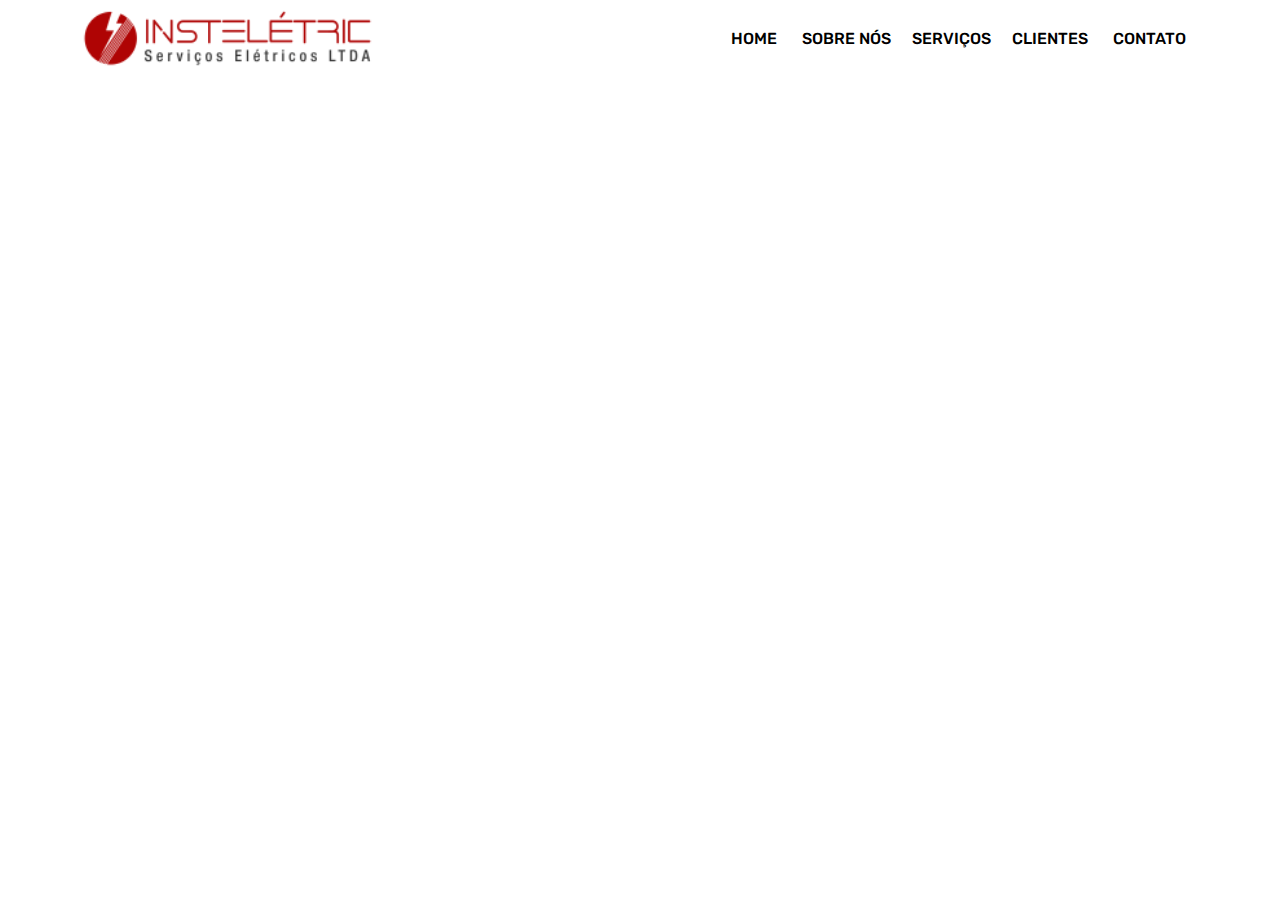
==== commit e1c3b429: "- add modificações do cliente" ====
--- a/page1.html
+++ b/page1.html
@@ -57,7 +57,7 @@
                 </li><li class="nav-item"><a class="nav-link link text-black display-4" href="index.html#content4-j">
                         SOBRE NÓS</a></li><li class="nav-item"><a class="nav-link link text-black display-4" href="index.html#content4-u">
                         SERVIÇOS</a></li><li class="nav-item"><a class="nav-link link text-black display-4" href="index.html#clients-w">
-                        CLINTES&nbsp;</a></li><li class="nav-item"><a class="nav-link link text-black display-4" href="index.html#form4-p">
+                        CLIENTES&nbsp;</a></li><li class="nav-item"><a class="nav-link link text-black display-4" href="index.html#form4-p">
                         CONTATO&nbsp;</a></li></ul>
             
         </div>
@@ -65,7 +65,7 @@
 </section>
 
 
-  <section class="engine"><a href="https://mobirise.ws/d">best free web software</a></section><script src="assets/web/assets/jquery/jquery.min.js"></script>
+  <section class="engine"><a href="https://mobirise.ws/d">best free website software</a></section><script src="assets/web/assets/jquery/jquery.min.js"></script>
   <script src="assets/popper/popper.min.js"></script>
   <script src="assets/tether/tether.min.js"></script>
   <script src="assets/bootstrap/js/bootstrap.min.js"></script>
--- a/assets/mobirise/css/mbr-additional.css
+++ b/assets/mobirise/css/mbr-additional.css
@@ -49,10 +49,10 @@
 }
 .display-7 {
   font-family: 'Rubik', sans-serif;
-  font-size: 1rem;
+  font-size: 0.8rem;
 }
 .display-7 > .mbr-iconfont {
-  font-size: 1.6rem;
+  font-size: 1.28rem;
 }
 /* ---- Fluid typography for mobile devices ---- */
 /* 1.4 - font scale ratio ( bootstrap == 1.42857 ) */
@@ -654,13 +654,13 @@
   box-shadow: none;
   color: #565656;
   font-family: 'Rubik', sans-serif;
-  font-size: 1rem;
+  font-size: 0.8rem;
   line-height: 1.43;
   min-height: 3.5em;
   padding: 1.07em .5em;
 }
 .form-control > .mbr-iconfont {
-  font-size: 1.6rem;
+  font-size: 1.28rem;
 }
 .form-control,
 .form-control:focus {
@@ -2032,7 +2032,7 @@
 .cid-qQf5lkaPwR {
   padding-top: 0px;
   padding-bottom: 0px;
-  background-color: #f9f9f9;
+  background-color: #ffffff;
 }
 .cid-qQf5lkaPwR .card-box {
   background-color: #ffffff;
@@ -2121,47 +2121,40 @@
 .cid-qQ4lJ6Elhl .card-title {
   text-align: center;
 }
-.cid-qQqBv6MJ94 {
-  padding-top: 60px;
-  padding-bottom: 0px;
-  background-color: #ffffff;
-}
-.cid-qQqBv6MJ94 .mbr-section-subtitle {
+.cid-qQV2R9zxQi {
+  padding-top: 90px;
+  padding-bottom: 90px;
+  background-image: url("../../../assets/images/utilitarios1-1487x700.jpg");
+}
+.cid-qQV2R9zxQi h3 {
+  font-weight: 300;
+}
+.cid-qQV2R9zxQi .card-img {
+  width: initial;
+}
+.cid-qQV2R9zxQi .card-img .mbr-iconfont {
+  font-size: 48px;
+  padding-right: 1rem;
+}
+.cid-qQV2R9zxQi .media-container-row {
+  word-wrap: break-word;
+  padding-bottom: 2rem;
+  height: 100%;
+}
+.cid-qQV2R9zxQi .media {
+  margin: initial;
+  align-items: center;
+}
+.cid-qQV2R9zxQi .mbr-section-subtitle {
   color: #767676;
 }
-.cid-qQqB6D2k39 {
-  padding-top: 0px;
-  padding-bottom: 0px;
-  background-color: #f9f9f9;
-}
-.cid-qQqB6D2k39 .card-box {
-  background-color: #ffffff;
-  padding: 2rem;
-}
-.cid-qQqB6D2k39 h4 {
-  font-weight: 500;
-  margin-bottom: 0;
-  text-align: left;
-}
-.cid-qQqB6D2k39 p {
+.cid-qQV2R9zxQi .mbr-text {
   color: #767676;
-  text-align: left;
-}
-.cid-qQqB6D2k39 .card-wrapper {
-  position: relative;
-  box-shadow: 0px 0px 0px 0px rgba(0, 0, 0, 0);
-  transition: box-shadow 0.3s;
-}
-.cid-qQqB6D2k39 .card-wrapper:hover {
-  box-shadow: 0px 0px 30px 0px rgba(0, 0, 0, 0.05);
-  transition: box-shadow 0.3s;
-}
-.cid-qQqB6D2k39 .card-img {
-  position: absolute;
-  top: 0;
-  left: 0;
-  width: 100%;
-  overflow: hidden;
+}
+.cid-qQV2R9zxQi .media-container-column {
+  display: -webkit-flex;
+  flex-direction: column;
+  -webkit-flex-direction: column;
 }
 .cid-qQ4rO0FV3J {
   padding-top: 90px;
@@ -2534,6 +2527,7 @@
 }
 .cid-qPASrr1lPM P {
   color: #232323;
+  text-align: left;
 }
 .cid-qPASrr1lPM .copyright > p {
   color: #898989;
